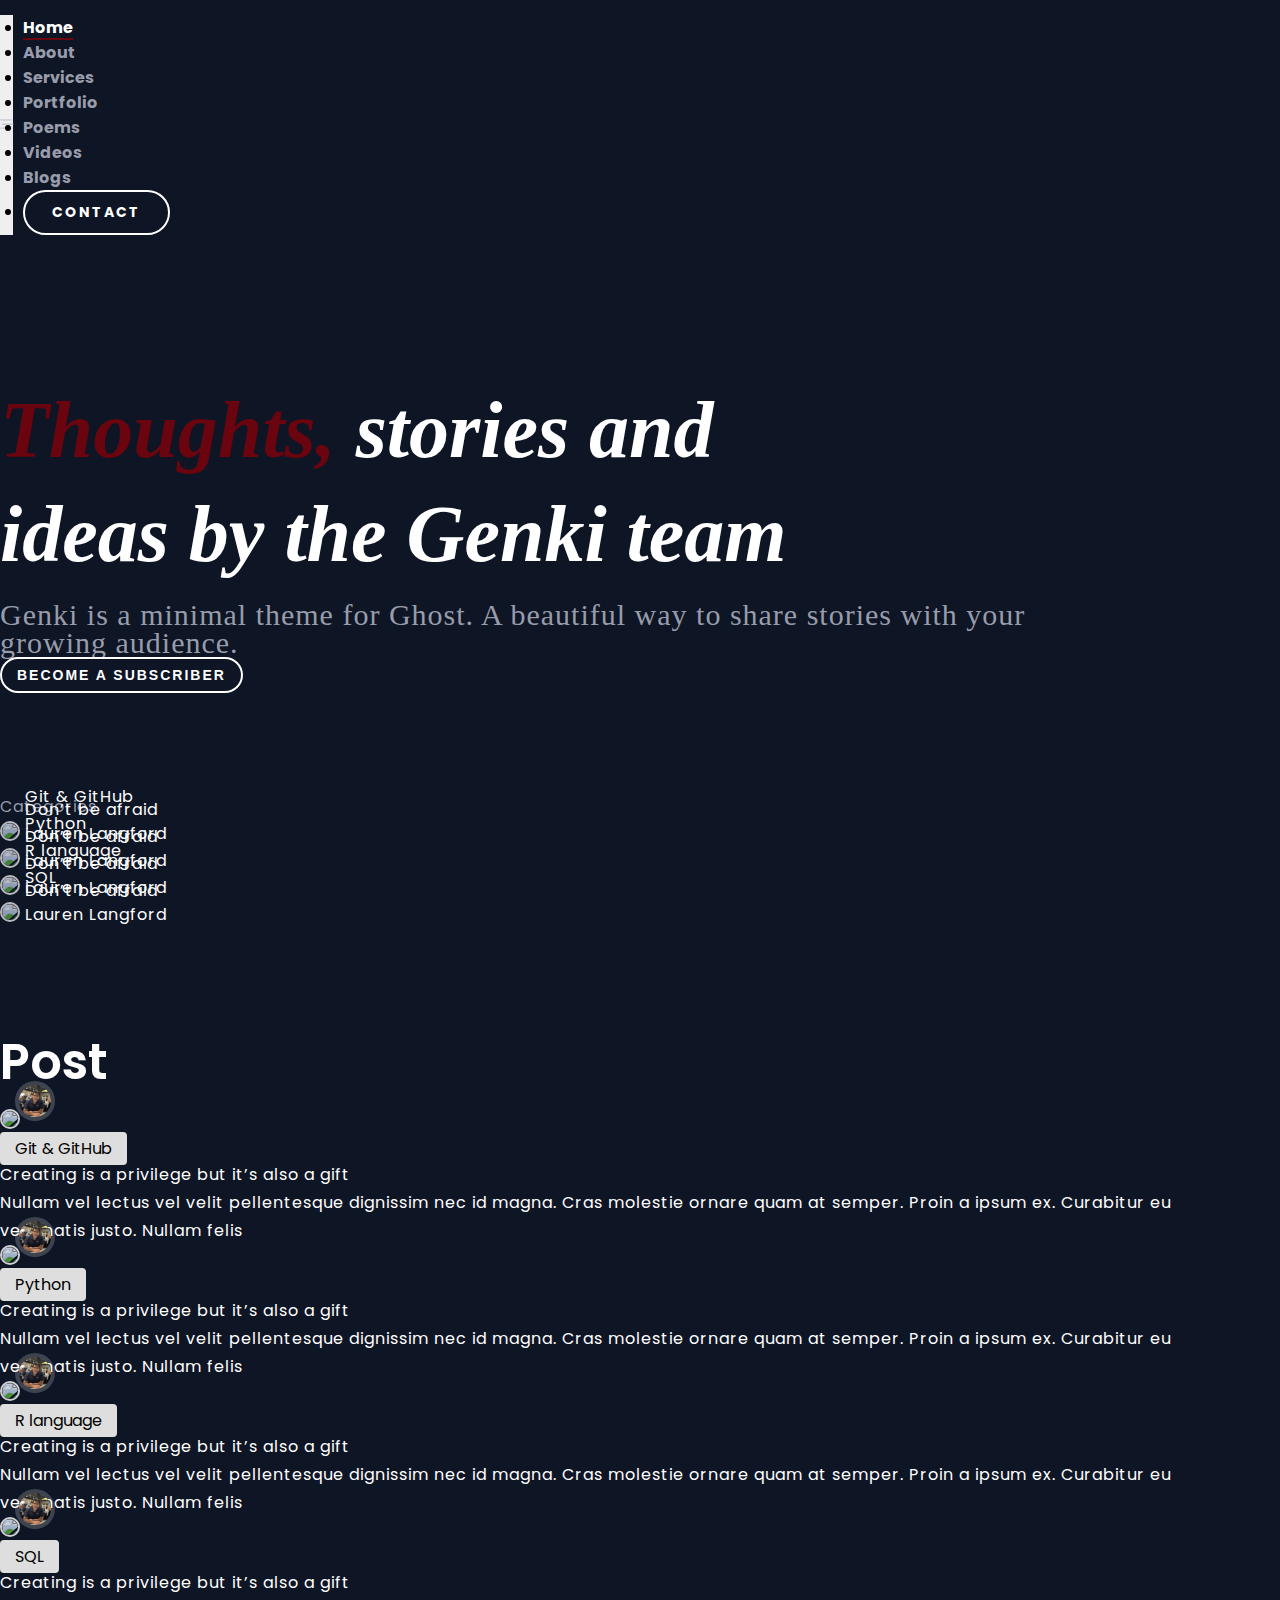
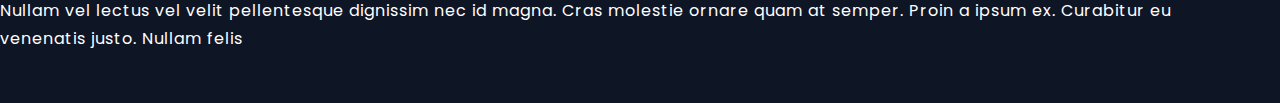
==== blogs.html @ 7e283d5b "Add files via upload" ====
<!DOCTYPE html>
<html lang="en">

<head>
    <meta charset="UTF-8">
    <meta http-equiv="X-UA-Compatible" content="IE=edge">
    <meta name="viewport" content="width=device-width, initial-scale=1.0">
    <title>Portfolio Website</title>

    <!--FAVICON-->
    <link rel="icon" type="image/png" href="image/portfolio/favicon.png">

    <!--Bootsrap 5 CDN Links-->
    <link href="https://cdn.jsdelivr.net/npm/bootstrap@5.0.2/dist/css/bootstrap.min.css" rel="stylesheet"
        integrity="sha384-EVSTQN3/azprG1Anm3QDgpJLIm9Nao0Yz1ztcQTwFspd3yD65VohhpuuCOmLASjC" crossorigin="anonymous">

    <!--Font awesome CDN Links-->
    <link rel="stylesheet" href="https://cdnjs.cloudflare.com/ajax/libs/font-awesome/6.0.0/css/all.min.css"
        integrity="sha512-9usAa10IRO0HhonpyAIVpjrylPvoDwiPUiKdWk5t3PyolY1cOd4DSE0Ga+ri4AuTroPR5aQvXU9xC6qOPnzFeg=="
        crossorigin="anonymous" referrerpolicy="no-referrer" />

    <!--Custome Files Link-->
    <link rel="stylesheet" href="css/style.css">
    <link rel="stylesheet" href="css/responsive.style.css">
    <link rel="stylesheet" href="css/style2.css">    
</head>

<body data-bs-spy="scroll" data-bs-target=".navbar" data-bs-offset="75">

    <!--Navbar Section-->
    <header class="header_wrapper">
        <nav class="navbar navbar-expand-lg fixed-top">
            <div class="container d-flex justify-content-end">

                <button class="navbar-toggler" type="button" data-bs-toggle="collapse" data-bs-target="#navbarNav"
                    aria-controls="navbarNav" aria-expanded="false" aria-label="Toggle navigation">
                    <!--<span class="navbar-toggler-icon"></span>-->
                    <i class="fas fa-stream navbar-toggler-icon"></i>
                </button>
                <div class="collapse navbar-collapse justify-content-end" id="navbarNav">
                    <ul class="navbar-nav menu-navbar-nav">
                        <li class="nav-item">
                            <a class="nav-link active" aria-current="page" href="index.html">Home</a>
                        </li>
                        <li class="nav-item">
                            <a class="nav-link" href="index.html#about">About</a>
                        </li>
                        <li class="nav-item">
                            <a class="nav-link" href="index.html#services">Services</a>
                        </li>
                        <li class="nav-item">
                            <a class="nav-link" href="index.html#portfolio">Portfolio</a>
                        </li>
                        <li class="nav-item">
                            <a class="nav-link" href="poem.html">Poems</a>
                        </li>
                        <li class="nav-item">
                            <a class="nav-link" href="index.html#videos">Videos</a>
                        </li>
                        <li class="nav-item">
                            <a class="nav-link" href="blogs.html">Blogs</a>
                        </li>
                        <li class="nav-item mt-3 mt-lg-0">
                            <a class="main-btn" href="#contact">Contact</a>
                        </li>

                    </ul>
                </div>
            </div>
        </nav>
    </header>
    <!-- Navbar section end -->
    
    <section class="blog_wrapper">
        <div class="container">
            <h2><span>Thoughts,</span> stories and ideas by the Genki team</h2>
            <p class="pt-3 pb-5">Genki is a minimal theme for Ghost. A beautiful way to share stories with your growing audience.</p>
            <button class="modal-btn">Become a subscriber</button>
        </div>
    </section>

    <section class="categories_wrapper">
        <div class="container">
            <p class="h2 text-light fw-bold fst-italic">Categories</p>
            <div class="row pt-5">
                <div class="col-12 col-sm-6 col-md-4 col-lg-3 col-xl-3 col-xxl-3">
                    <div class="categories_blog">
                        <img src="https://www.hostinger.com/tutorials/wp-content/uploads/sites/2/2017/03/git-1.png" 
                        class="w-100" height="300">
                        <div class="blog-text">
                            <p>Git & GitHub</p>
                            <p class="h5 fw-bolder" style="margin:-15px 0px -4px;">Don’t be afraid</p>
                            <p>Lauren Langford</p>
                        </div>
                    </div>
                </div>
                <div class="col-12 col-sm-6 col-md-4 col-lg-3 col-xl-3 col-xxl-3">
                    <div class="categories_blog">
                        <img src="https://assets.entrepreneur.com/content/3x2/2000/1649279368-Ent-2022Python.jpeg?crop=4:3" 
                        class="w-100" height="300">
                        <div class="blog-text">
                            <p>Python</p>
                            <p class="h5 fw-bolder" style="margin:-15px 0px -4px;">Don’t be afraid</p>
                            <p>Lauren Langford</p>
                        </div>
                    </div>
                </div>
                <div class="col-12 col-sm-6 col-md-4 col-lg-3 col-xl-3 col-xxl-3">
                    <div class="categories_blog">
                        <img src="https://miro.medium.com/max/990/0*l9-9V7yetcbz-YKC.jpg" 
                        class="w-100" height="300">
                        <div class="blog-text">
                            <p>R language</p>
                            <p class="h5 fw-bolder" style="margin:-15px 0px -4px;">Don’t be afraid</p>
                            <p>Lauren Langford</p>
                        </div>
                    </div>
                </div>
                <div class="col-12 col-sm-6 col-md-4 col-lg-3 col-xl-3 col-xxl-3">
                    <div class="categories_blog">
                        <img src="https://blog.servermania.com/wp-content/uploads/2020/07/iStock-1188511715.jpg" 
                        class="w-100" height="300">
                        <div class="blog-text">
                            <p>SQL</p>
                            <p class="h5 fw-bolder" style="margin:-15px 0px -4px;">Don’t be afraid</p>
                            <p>Lauren Langford</p>
                        </div>
                    </div>
                </div>
            </div>
        </div>
    </section>

    <section class="post_wrapper">
        <div class="container">
            <h2 class="fst-italic">Post</h2>  
            <div class="row">
                <div class="col-12 col-sm-6 col-md-6 col-lg-4 col-xl-4 col-xxl-4 pt-4">
                    <div class="post_blog">
                        <img src="https://www.hostinger.com/tutorials/wp-content/uploads/sites/2/2017/03/git-1.png" 
                        class="w-100 post_img" height="400">
                         <div class="post-author">
                            <img src="images/portfolio/bg-image.jpg" width="40" height="40">
                         </div>
                         <div class="post_categories px-3 py-4">
                            <a href="#" class="text-decoration-none">Git & GitHub</a>
                         </div>
                         <p class="h4 fw-bold post_text">Creating is a privilege but it’s also a gift</p>
                         <p class="">Nullam vel lectus vel velit pellentesque dignissim nec id magna. Cras molestie ornare quam at semper. Proin a ipsum ex. Curabitur eu venenatis justo. Nullam felis</p>
                    </div>
                </div>
                <div class="col-12 col-sm-6 col-md-6 col-lg-4 col-xl-4 col-xxl-4 pt-4">
                    <div class="post_blog">
                        <img src="https://assets.entrepreneur.com/content/3x2/2000/1649279368-Ent-2022Python.jpeg?crop=4:3" 
                        class="w-100 post_img" height="400">
                         <div class="post-author">
                            <img src="images/portfolio/bg-image.jpg" width="40" height="40">
                         </div>
                         <div class="post_categories px-3 py-4">
                            <a href="#" class="text-decoration-none">Python</a>
                         </div>
                         <p class="h4 fw-bold post_text">Creating is a privilege but it’s also a gift</p>
                         <p class="">Nullam vel lectus vel velit pellentesque dignissim nec id magna. Cras molestie ornare quam at semper. Proin a ipsum ex. Curabitur eu venenatis justo. Nullam felis</p>
                    </div>
                </div>
                <div class="col-12 col-sm-6 col-md-6 col-lg-4 col-xl-4 col-xxl-4 pt-4">
                    <div class="post_blog">
                        <img src="https://miro.medium.com/max/990/0*l9-9V7yetcbz-YKC.jpg" 
                        class="w-100 post_img" height="400">
                         <div class="post-author">
                            <img src="images/portfolio/bg-image.jpg" width="40" height="40">
                         </div>
                         <div class="post_categories px-3 py-4">
                            <a href="#" class="text-decoration-none">R language</a>
                         </div>
                         <p class="h4 fw-bold post_text">Creating is a privilege but it’s also a gift</p>
                         <p class="">Nullam vel lectus vel velit pellentesque dignissim nec id magna. Cras molestie ornare quam at semper. Proin a ipsum ex. Curabitur eu venenatis justo. Nullam felis</p>
                    </div>
                </div>
                <div class="col-12 col-sm-6 col-md-6 col-lg-4 col-xl-4 col-xxl-4 pt-4">
                    <div class="post_blog">
                        <img src="https://blog.servermania.com/wp-content/uploads/2020/07/iStock-1188511715.jpg" 
                        class="w-100 post_img" height="400">
                         <div class="post-author">
                            <img src="images/portfolio/bg-image.jpg" width="40" height="40">
                         </div>
                         <div class="post_categories px-3 py-4">
                            <a href="#" class="text-decoration-none">SQL</a>
                         </div>
                         <p class="h4 fw-bold post_text">Creating is a privilege but it’s also a gift</p>
                         <p class="">Nullam vel lectus vel velit pellentesque dignissim nec id magna. Cras molestie ornare quam at semper. Proin a ipsum ex. Curabitur eu venenatis justo. Nullam felis</p>
                    </div>
                </div>
            </div>
        </div>    
    </section>


    <!--Bootsrap 5 js CDN Links-->
    <script src="https://cdn.jsdelivr.net/npm/@popperjs/core@2.9.2/dist/umd/popper.min.js"
        integrity="sha384-IQsoLXl5PILFhosVNubq5LC7Qb9DXgDA9i+tQ8Zj3iwWAwPtgFTxbJ8NT4GN1R8p"
        crossorigin="anonymous"></script>
    <script src="https://cdn.jsdelivr.net/npm/bootstrap@5.0.2/dist/js/bootstrap.min.js"
        integrity="sha384-cVKIPhGWiC2Al4u+LWgxfKTRIcfu0JTxR+EQDz/bgldoEyl4H0zUF0QKbrJ0EcQF"
        crossorigin="anonymous"></script>

    <!--Custome js Link-->
    <script src="js/main.js"></script>
    <script src="https://cdnjs.cloudflare.com/ajax/libs/jquery/3.4.1/jquery.min.js"></script>
    <script src="js/owl.carousel.min.js"></script>
    <script src="https://cdn.jsdelivr.net/npm/popper.js@1.16.0/dist/umd/popper.min.js"></script>
    <script src="https://stackpath.bootstrapcdn.com/bootstrap/4.5.0/js/bootstrap.min.js"></script>
</body>

</html>
---- css/style.css ----
/* TABLE OF CONTENTS */
/* ------------------
1. General
2. Navbar
3. Banner
4. About
5. Services
6.Portfolio
7.Poem
8. Contact
9. Footer
-------------------- */

/* 1 General */
@import url('https://fonts.googleapis.com/css2?family=Poppins:wght@100;200;300;400;500;600;700;800;900&display=swap');

* {
   
    box-sizing: border-box;
    margin: 0;
    padding: 0;
}

:root{
    /* Background Color */
    --primary-color: #6a040f;
    --secondary-color: #0e1525;
    --bg-dark-blue: #091020;
    --bg-white: #fff;
    --gray-color: #c6c9d8bf;
    --gradient-color: linear-gradient(-224deg, var(--primary-color) 0, #337DFF 100%);
    --gradient-text: linear-gradient(120deg, #1C99FE 20.69%, #7644FF 50.19%, var(--primary-color) 79.69%);
    filter: progid:DXImageTransform.Microsoft.gradient(startColorstr='var(--primary-color)', endColorstr='var(--secondary-color)', GradientType=1);

    /* Text Color */
    --primary-font:'Poppins', sans-serif;
    --primary-text: #6a040f;
    --text-gray: #c6c9d8bf;
    --text-white: #fff;
}

body {
    font-family: var(--primary-font);
    background-color: var(--secondary-color);
}

a {
    text-decoration: none;
}


/* 1 Custom CSS */

::-webkit-scrollbar {
    width: 6px;
}

::-webkit-scrollbar-track {
    background: var(--bg-dark-blue);
}

::-webkit-scrollbar-thumb {
    background: var(--primary-color);
}

input[type=number]::-webkit-inner-spin-button, 
input[type=number]::-webkit-outer-spin-button { 
  -webkit-appearance: none; 
  margin: 0; 
}
section {
    padding: 50px 0;
}

.main-btn {
    display: inline-block;
    border-radius: 50px;
    transition: all .4s ease-in-out;
    padding: 10px 27px;
    background-color: transparent;
    border: 2px solid white;
    color: white;
    font-weight: bold;
    font-size: 14px;
    text-transform: uppercase;
    letter-spacing: 2px;
    text-decoration: none;
}

.main-btn:hover {
    background-color: var(--primary-color);
    border-color: var(--primary-color);
    color: var(--text-white);
   
}

h1 {
font-size: 54px;
line-height: 68px;
font-weight: 800;
color: var(--text-white);
margin-bottom: 20px;
}

h1 span {
color: var(--primary-color);
}

h2 {
font-size: 50px;
line-height: 1.3;
font-weight: 600;
color: var(--text-white);
margin-bottom: 15px;
}

h3 {
margin-bottom: 19px;
font-weight: 600;
font-size: 20px;
color: var(--text-white);
}

h6 {
color: var(--text-gray);
font-size: 15px;
font-weight: bolder;
text-transform: uppercase;
letter-spacing: 4px;
display: block;
margin-bottom: 20px;
}

p {
color: var(--text-gray);
font-size: 16px;
line-height: 28px;
letter-spacing: 1px;
font-weight: 400;
}

.subtitle {
display: inline-block;
font-weight: 600;
letter-spacing: 0.5px;
line-height: 18px;
font-size: 16px;
margin-bottom: 12px;
background: var(--primary-color);
background: var(--gradient-text);
background-clip: text;
-webkit-background-clip: text;
-webkit-text-fill-color: transparent;
}

input:hover,
input:focus,
textarea:focus,
textarea:hover,
button {
outline: none !important;
box-shadow: none !important; 
}

/* 2 Navbar */
.header_wrapper .navbar {
    padding:15px 0;
    -webkit-transition: all .2s linear;
    -o-transition: all .2s linear;
    transition: all .2s linear;    
}
.header_wrapper .navbar-toggler {
    border: 0;
    color: var(--gray-color);
    line-height:2;
}
.header_wrapper .navbar-toggler:focus {
    box-shadow: none;
}
.header_wrapper .nav-item {
    margin: 0 10px;
}
.header_wrapper .nav-item .nav-link {
    position: relative;
    font-size: 16px;
    font-weight: 500;
    color: var(--text-gray);
    display:inline-block;
    font-weight: bold;
}
.header_wrapper .nav-item .nav-link::after {
    position: absolute;
    content: "";
    left: 0;
    width: 0;
    height: 2px;
    background: var(--primary-color);
    transition: 0.3s;
    bottom: 0;
}
.header_wrapper .nav-item .nav-link.active::after,
.header_wrapper .nav-item .nav-link:hover::after {
    width: 100%;
}
.header_wrapper .nav-item .nav-link.active,
.header_wrapper .nav-item .nav-link:hover {
    color: var(--text-white);
}
.header-scrolled {
    position: fixed; 
    top: 0;
    left: 0;
    width: 100%; 
    background-color: var(--bg-dark-blue);
    -webkit-box-shadow: 0 4px 6px 0 rgba(12, 0, 46, .05);
    box-shadow: 0 4px 6px 0 rgba(12, 0, 46, .05);
}
.header-scrolled .nav-item .nav-link.active,
.header-scrolled .nav-item .nav-link:hover {
    color: var(--primary-text);
}
/* 3 Banner */
.banner_wrapper {
    width: 100%;
    height: auto;
    min-height: 650px;
    background-image: url('../images/portfolio/bg-image.jpg');
    background-repeat: no-repeat;
    background-position: center center;
    background-size: cover;
    background-attachment: fixed;
    padding: 330px 0 100px 0;

}
/* 4 About */
.about_wrapper ul.nav-pills {
    border: 1px solid var(--gray-color);
    border-radius: 50px;
}

.about_wrapper ul li .nav-link {
    border-radius: 50px;
    font-size: 15px;
    font-weight: 500;
    transition: all 0.45s cubic-bezier(0, 0, 0.2, 1);
    display: inline-block;
    color: var(--text-gray);
    border: 0;
    transition: 0.3s;
}

.about_wrapper ul li .nav-link.active {
    background-color: var(--primary-color);
}

.about_wrapper .single-progress {
    margin-top: 26px;
    position: relative;
    overflow: hidden;
}

.about_wrapper .single-progress .progress {
    height: 4px;
    border-radius: 4px;
    box-shadow: none;
    background-color: var(--bg-white);
    overflow: visible;
}

.about_wrapper .progress-bar {
    background-color: var(--primary-color);
    background-image: var(--gradient-color);
}

.about_wrapper .single-progress h6 {
    text-align: left;
}

.about_wrapper .single-progress .label {
    position: absolute;
    right: 0;
    top: 0;
    color: var(--text-gray);
    font-size: 15px;
}

.about_wrapper .tab-pane li {
    color: var(--gray-color);
    font-size: 16px;
    margin-bottom: 15px;
    font-weight: 300;
    list-style: none;
}

.about_wrapper .tab-pane li a {
    font-weight: 500;
    display: block;
    color: var(--text-gray);
}
.modal-btn{
    display: inline-block;
    border-radius: 50px;
    transition: all .4s ease-in-out;
    padding: 8px 15px;
    background-color: transparent;
    border: 2px solid white;
    color: white;
    font-weight: bold;
    font-size: 14px;
    text-transform: uppercase;
    letter-spacing: 2px;
    text-decoration: none;
}
.modal-btn:hover {
    background-color: var(--primary-color);
    border-color: var(--primary-color);
    color: var(--text-white);
   
}
/* 4 Services */
.services_wrapper .card {
    background-color: var(--bg-dark-blue);
    cursor: pointer;
    transition: transform 0.65s cubic-bezier(0.05, 0.2, 0.1, 1);
    box-shadow: 0.65s cubic-bezier(0.05, 0.2, 0.1, 1);
}

.services_wrapper .card:hover {
    box-shadow: 0px 2px 70px 0px rgb(253 71 102 / 5%);
    transform: translateY(-5px);
}

/*poem*/
.search .container{
    border-bottom:2px solid #6e6e70 ;
}
.search-left input:focus{
    background-color: white;
    color: black;
    transition: .8s ease;
}
.search-left input{
    border: none;
    border-bottom: 3px solid white;
    background-color: transparent;
    color: white;
    transition: 0.5s ease;

}
.poem-card .container{
    background-color: white;
}
.poem-card-img img{
    box-shadow: 0 7px 21px 0 rgba(0, 0, 0, 0.404);
}
.poem-card-text h1{
    color: black;
}
.poem-card-text h1::after{
    content: "";
    background: #6a040f;
    display: block;
    height: 7px;
    width: 10%;
    margin: 10px 0;
}
.poem-card-text{
    padding: 6em 3em;
}
.poem-card-text p{
    color: black;
}
.card-poem h2 span{
    color: #6a040f;
}
.card-poem-1{
    box-shadow: 0 7px 21px 0 rgba(0, 0, 0, 0.151);
    cursor: pointer;
}
.card-poem-1 p{
    color: #091020;
}
.card-poem-1 a{
    color: #6a040f !important;
    font-weight: 500;
}

.catalogue-poem h3::after{
    content: "";
    background: #6a040f;
    display: block;
    height: 1px;
    width: 55%;
    margin: -11px 140px;
}
.tag-poem a{
    text-decoration: none;
    color: #6e6e70;
    border: 1px solid  #dedede;
    display: inline-block;
    line-height: 16px;
    margin: 0 6px 6px 0;
    padding: 5px 7px;
    font-size: 12px!important;
    font-weight: 400;
    border-radius: 3px;
}
.tag-poem a:hover{
  background-color: #6a040f;
  color: white;
}
.tag-poem1 a{
    text-decoration: none;
    text-transform: uppercase;
    color: #6e6e70;
    border: 1px solid  #dedede;
    display: inline-block;
    line-height: 16px;
    margin: 0 6px 6px 0;
    padding: 5px 7px;
    font-size: 12px!important;
    font-weight: 400;
    border-radius: 3px;
}
.tag-poem1 a:hover{
    background-color: #6a040f;
    color: white;
  }

.poem-cont-text{
    font-size: 10px;
    line-height: 1.3;
}
.modal-btn-poem{
display: inline-block;
border-radius: 50px;
transition: all .4s ease-in-out;
padding: 8px !important;
margin-left:1em;
background-color: transparent;
border: 2px solid var(--primary-color);
color: white;
font-weight: bold;
font-size: 14px;
letter-spacing: 2px;
text-decoration: none;
}
.modal-btn-poem:hover {
background-color: var(--primary-color);
border-color: var(--primary-color);
color: white !important;

}

/*6 Portfolio*/
.col-center {
	margin: 0 auto;
	float: none !important;
}
.carousel {
	padding: 0 70px;
}
.carousel .carousel-item {
	color: #999;
	font-size: 14px;
	text-align: center;
	overflow: hidden;
	min-height: 290px;
}
.carousel-item img{
    padding: 1em 2em;
}
.carousel .testimonial {
	padding: 30px 0 10px;
}
.carousel .overview {	
	font-style: italic;
}
.carousel .overview b {
	text-transform: uppercase;
	color: #7AA641;
}
.carousel-control-prev, .carousel-control-next {
	width: 40px;
	height: 40px;
	margin-top: -20px;
	top: 50%;
	background: none;
}
.carousel-control-prev i, .carousel-control-next i {
	font-size: 68px;
	line-height: 42px;
	position: absolute;
	display: inline-block;
	color: white;
	/*text-shadow: 0 3px 3px #e6e6e6, 0 0 0 #000;*/
}
.carousel-indicators {
	bottom: -40px;
}
.carousel-indicators li, .carousel-indicators li.active {
	width: 12px;
	height: 12px;
	margin: 1px 3px;
	border-radius: 50%;
	border: none;
}
.carousel-indicators li {	
	background: #999;
	border-color: transparent;
	box-shadow: inset 0 2px 1px rgba(0,0,0,0.2);
}
.carousel-indicators li.active {	
	background: #6a040f;		
	box-shadow: inset 0 2px 1px rgba(0,0,0,0.2);
}
.carousel-indicators{
    margin-bottom: -4em;
}





/*Blogs Page*/

.blog_wrapper{
    padding-top: 8em;
}
.blog_wrapper h2{
    font-family: 'EB Garamond', serif;
    font-size: 5em;
    padding-right: 5em;
    font-style: italic;
}
.blog_wrapper h2 span{
    color: #6a040f !important;
}
.blog_wrapper p{
    font-family: 'EB Garamond', serif;
    font-size: 30px;
    padding-right: 5em;
}

.categories_blog{
    position: relative;
}
.categories_blog img{
    border: 2px solid white;
    opacity: 0.7;
}
.categories_blog:hover{
    transform: translateY(-10px);
    transition: 0.5s ease;
}
.categories_blog{
    transition: 0.5s ease;
}
.categories_blog img{
    border-radius: 30px;
}
.blog-text{
    position: absolute;
    bottom: 0;
    padding: 0px 25px;
}
.blog-text p{
    color: var(--text-white);
}



.post_blog{
    position: relative;
}
.post_blog p{
    padding-right: 2em;
    color: var(--text-white);
}
.post_blog img{
    border-radius: 25px;
    object-fit: cover;
    cursor: pointer;
    
}
.post_img{
    border: 2px solid white;
    opacity: 0.8;
}
.post_categories  a{
    background-color: #efeef0;
    padding: 5px 15px;
    color: #000000;
    border-radius: 4px;
    background-color: #dedede;
}
.post_categories  a:hover{
    color: #000000;
    background-color: #e6e6ea;
}
.post_text:hover{
    text-decoration: underline;
    cursor: pointer;
}
.post-author{
    position: relative;   
    border-radius: 100%;

}
.post-author img{
    position: absolute;
    bottom: 15px;
    left: 15px;
    border-radius: 100%;
    background-color: #ffffff33;
    padding: 4px;
    transition: 0.5s;
}
.post-author img:hover{
    background-color: #ffffff;
    padding: 6px;
    transition: 0.5s;
}
---- css/responsive.style.css ----
@media (max-width:991px) {

    /* custom css */
    section {
        padding: 30px 0;
    }

    h2 {
        font-size: 30px;
        line-height: 40px;
    }

    h3 {
        font-size: 20px;
    }

    /* 2 Navbar */
    .header-scrolled {
        height: auto;
    }

    .header_wrapper .menu-navbar-nav {
        text-align: center;
        background-color: var(--bg-dark-blue);
        padding-bottom: 15px;
    }

    .header_wrapper .nav-item .nav-link {
        margin-top: 15px;
        
    }

    /* banner wrapper */
    .banner_wrapper {
        padding: 200px 0;
    }

    /* About */
    .about_wrapper ul.nav-pills{
        width:61%;
        margin:auto;

    }

    /* portfolio */
    .portfolio_wrapper .card {
        min-height: 400px;
    }
    .poem-img{
        position: absolute;
        right: 0;
    }
    .carousel-control-prev i {
        color: black;
    } 
    .carousel-control-next i {
        color: black;
    }   
    
}
@media only screen and ( min-width:150px) and ( max-width:991px){

	
    .main-btn{
        border: 2px solid white;
        color: white;
    }
    
    }

@media (max-width: 767px) {

    /* custom css */
    h1 {
        font-size: 40px;
        line-height: 48px;
    }

    h2 {
        font-size: 25px;
    }

    p {
        font-size: 13px;
        line-height: 24px;
    }

    /* About */
    .about_wrapper ul.nav-pills{
        width:100%;
        margin:auto;
        border:0;
    }
    .about_wrapper ul li .nav-link {
        font-size: 13px;
    } 

  
    /* portfolio */
    .portfolio_wrapper .card {
        min-height: 500px;
    }
    .poem-cont{
        position: unset;
    }
    .poem-img{
        position:unset;
    }
    .poems-text {
      padding: 5em 1em; 
    }
    .poem-contant {
        padding: 0 !important;
    }
    .container{
        padding-left: 0;
    }
    .carousel {
        padding: 0 ;
    }
    .carousel-item img {
        padding: 0px;
        height: 21em;
    }
}
---- css/style2.css ----
/*6 Portfolio*/
.carousel {
  position: relative; }

.carousel.pointer-event {
  -ms-touch-action: pan-y;
  touch-action: pan-y; }

.carousel-inner {
  position: relative;
  width: 100%;
  overflow: hidden; }
  .carousel-inner::after {
    display: block;
    clear: both;
    content: ""; }

.carousel-item {
  position: relative;
  display: none;
  float: left;
  width: 100%;
  margin-right: -100%;
  -webkit-backface-visibility: hidden;
  backface-visibility: hidden;
  -webkit-transition: -webkit-transform 0.6s ease-in-out;
  transition: -webkit-transform 0.6s ease-in-out;
  -o-transition: transform 0.6s ease-in-out;
  transition: transform 0.6s ease-in-out;
  transition: transform 0.6s ease-in-out, -webkit-transform 0.6s ease-in-out; }
  @media (prefers-reduced-motion: reduce) {
    .carousel-item {
      -webkit-transition: none;
      -o-transition: none;
      transition: none; } }

.carousel-item.active,
.carousel-item-next,
.carousel-item-prev {
  display: block; }

.carousel-item-next:not(.carousel-item-left),
.active.carousel-item-right {
  -webkit-transform: translateX(100%);
  -ms-transform: translateX(100%);
  transform: translateX(100%); }

.carousel-item-prev:not(.carousel-item-right),
.active.carousel-item-left {
  -webkit-transform: translateX(-100%);
  -ms-transform: translateX(-100%);
  transform: translateX(-100%); }

.carousel-fade .carousel-item {
  opacity: 0;
  -webkit-transition-property: opacity;
  -o-transition-property: opacity;
  transition-property: opacity;
  -webkit-transform: none;
  -ms-transform: none;
  transform: none; }

.carousel-fade .carousel-item.active,
.carousel-fade .carousel-item-next.carousel-item-left,
.carousel-fade .carousel-item-prev.carousel-item-right {
  z-index: 1;
  opacity: 1; }

.carousel-fade .active.carousel-item-left,
.carousel-fade .active.carousel-item-right {
  z-index: 0;
  opacity: 0;
  -webkit-transition: 0s 0.6s opacity;
  -o-transition: 0s 0.6s opacity;
  transition: 0s 0.6s opacity; }
  @media (prefers-reduced-motion: reduce) {
    .carousel-fade .active.carousel-item-left,
    .carousel-fade .active.carousel-item-right {
      -webkit-transition: none;
      -o-transition: none;
      transition: none; } }

.carousel-control-prev,
.carousel-control-next {
  position: absolute;
  bottom: 0;
  z-index: 1;
  display: -webkit-box;
  display: -ms-flexbox;
  display: flex;
  -webkit-box-align: center;
  -ms-flex-align: center;
  align-items: center;
  -webkit-box-pack: center;
  -ms-flex-pack: center;
  justify-content: center;
  width: 15%;
  color: #fff;
  text-align: center;
  opacity: 0.5;
  -webkit-transition: opacity 0.15s ease;
  -o-transition: opacity 0.15s ease;
  transition: opacity 0.15s ease; }
  @media (prefers-reduced-motion: reduce) {
    .carousel-control-prev,
    .carousel-control-next {
      -webkit-transition: none;
      -o-transition: none;
      transition: none; } }
  .carousel-control-prev:hover, .carousel-control-prev:focus,
  .carousel-control-next:hover,
  .carousel-control-next:focus {
    color: #fff;
    text-decoration: none;
    outline: 0;
    opacity: 0.9; }

.carousel-control-prev {
  left: 0; }

.carousel-control-next {
  right: 0; }

.carousel-control-prev-icon,
.carousel-control-next-icon {
  display: inline-block;
  width: 20px;
  height: 20px;
  background: no-repeat 50% / 100% 100%; }

.carousel-control-prev-icon {
  background-image: url("data:image/svg+xml,%3csvg xmlns='http://www.w3.org/2000/svg' fill='%23fff' viewBox='0 0 8 8'%3e%3cpath d='M5.25 0l-4 4 4 4 1.5-1.5-2.5-2.5 2.5-2.5-1.5-1.5z'/%3e%3c/svg%3e"); }

.carousel-control-next-icon {
  background-image: url("data:image/svg+xml,%3csvg xmlns='http://www.w3.org/2000/svg' fill='%23fff' viewBox='0 0 8 8'%3e%3cpath d='M2.75 0l-1.5 1.5 2.5 2.5-2.5 2.5 1.5 1.5 4-4-4-4z'/%3e%3c/svg%3e"); }

.carousel-indicators {
  position: absolute;
  right: 0;
  bottom: 0;
  left: 0;
  z-index: 15;
  display: -webkit-box;
  display: -ms-flexbox;
  display: flex;
  -webkit-box-pack: center;
  -ms-flex-pack: center;
  justify-content: center;
  padding-left: 0;
  margin-right: 15%;
  margin-left: 15%;
  list-style: none; }
  .carousel-indicators li {
    -webkit-box-sizing: content-box;
    box-sizing: content-box;
    -webkit-box-flex: 0;
    -ms-flex: 0 1 auto;
    flex: 0 1 auto;
    width: 28px;
    height: 2px;
    margin-right: 3px;
    margin-left: 3px;
    text-indent: -999px;
    cursor: pointer;
    background-color: #fff;
    background-clip: padding-box;
    border-top: 10px solid transparent;
    border-bottom: 10px solid transparent;
    opacity: .5;
    -webkit-transition: opacity 0.6s ease;
    -o-transition: opacity 0.6s ease;
    transition: opacity 0.6s ease; }
    @media (prefers-reduced-motion: reduce) {
      .carousel-indicators li {
        -webkit-transition: none;
        -o-transition: none;
        transition: none; } }
  .carousel-indicators .active {
    opacity: 1; }

.carousel-caption {
  position: absolute;
  right: 15%;
  bottom: 20px;
  left: 15%;
  z-index: 10;
  padding-top: 20px;
  padding-bottom: 20px;
  color: #fff;
  text-align: center; }

@-webkit-keyframes spinner-border {
  to {
    -webkit-transform: rotate(360deg);
    transform: rotate(360deg); } }

@keyframes spinner-border {
  to {
    -webkit-transform: rotate(360deg);
    transform: rotate(360deg); } }

.spinner-border {
  display: inline-block;
  width: 2rem;
  height: 2rem;
  vertical-align: text-bottom;
  border: 0.25em solid currentColor;
  border-right-color: transparent;
  border-radius: 50%;
  -webkit-animation: spinner-border .75s linear infinite;
  animation: spinner-border .75s linear infinite; }

.spinner-border-sm {
  width: 1rem;
  height: 1rem;
  border-width: 0.2em; }

@-webkit-keyframes spinner-grow {
  0% {
    -webkit-transform: scale(0);
    transform: scale(0); }
  50% {
    opacity: 1; } }

@keyframes spinner-grow {
  0% {
    -webkit-transform: scale(0);
    transform: scale(0); }
  50% {
    opacity: 1; } }

.spinner-grow {
  display: inline-block;
  width: 2rem;
  height: 2rem;
  vertical-align: text-bottom;
  background-color: currentColor;
  border-radius: 50%;
  opacity: 0;
  -webkit-animation: spinner-grow .75s linear infinite;
  animation: spinner-grow .75s linear infinite; }

.spinner-grow-sm {
  width: 1rem;
  height: 1rem; }

.align-baseline {
  vertical-align: baseline !important; }

.align-top {
  vertical-align: top !important; }

.align-middle {
  vertical-align: middle !important; }

.align-bottom {
  vertical-align: bottom !important; }

.align-text-bottom {
  vertical-align: text-bottom !important; }

.align-text-top {
  vertical-align: text-top !important; }

.bg-primary {
  background-color: #007bff !important; }

a.bg-primary:hover, a.bg-primary:focus,
button.bg-primary:hover,
button.bg-primary:focus {
  background-color: #0062cc !important; }

.bg-secondary {
  background-color: #6c757d !important; }

a.bg-secondary:hover, a.bg-secondary:focus,
button.bg-secondary:hover,
button.bg-secondary:focus {
  background-color: #545b62 !important; }

.bg-success {
  background-color: #28a745 !important; }

a.bg-success:hover, a.bg-success:focus,
button.bg-success:hover,
button.bg-success:focus {
  background-color: #1e7e34 !important; }

.bg-info {
  background-color: #17a2b8 !important; }

a.bg-info:hover, a.bg-info:focus,
button.bg-info:hover,
button.bg-info:focus {
  background-color: #117a8b !important; }

.bg-warning {
  background-color: #ffc107 !important; }

a.bg-warning:hover, a.bg-warning:focus,
button.bg-warning:hover,
button.bg-warning:focus {
  background-color: #d39e00 !important; }

.bg-danger {
  background-color: #dc3545 !important; }

a.bg-danger:hover, a.bg-danger:focus,
button.bg-danger:hover,
button.bg-danger:focus {
  background-color: #bd2130 !important; }

.bg-light {
  background-color: #f8f9fa !important; }

a.bg-light:hover, a.bg-light:focus,
button.bg-light:hover,
button.bg-light:focus {
  background-color: #dae0e5 !important; }

.bg-dark {
  background-color: #343a40 !important; }

a.bg-dark:hover, a.bg-dark:focus,
button.bg-dark:hover,
button.bg-dark:focus {
  background-color: #1d2124 !important; }

.bg-white {
  background-color: #fff !important; }

.bg-transparent {
  background-color: transparent !important; }

.border {
  border: 1px solid #dee2e6 !important; }

.border-top {
  border-top: 1px solid #dee2e6 !important; }

.border-right {
  border-right: 1px solid #dee2e6 !important; }

.border-bottom {
  border-bottom: 1px solid #dee2e6 !important; }

.border-left {
  border-left: 1px solid #dee2e6 !important; }

.border-0 {
  border: 0 !important; }

.border-top-0 {
  border-top: 0 !important; }

.border-right-0 {
  border-right: 0 !important; }

.border-bottom-0 {
  border-bottom: 0 !important; }

.border-left-0 {
  border-left: 0 !important; }

.border-primary {
  border-color: #007bff !important; }

.border-secondary {
  border-color: #6c757d !important; }

.border-success {
  border-color: #28a745 !important; }

.border-info {
  border-color: #17a2b8 !important; }

.border-warning {
  border-color: #ffc107 !important; }

.border-danger {
  border-color: #dc3545 !important; }

.border-light {
  border-color: #f8f9fa !important; }

.border-dark {
  border-color: #343a40 !important; }

.border-white {
  border-color: #fff !important; }

.rounded-sm {
  border-radius: 0.2rem !important; }

.rounded {
  border-radius: 0.25rem !important; }

.rounded-top {
  border-top-left-radius: 0.25rem !important;
  border-top-right-radius: 0.25rem !important; }

.rounded-right {
  border-top-right-radius: 0.25rem !important;
  border-bottom-right-radius: 0.25rem !important; }

.rounded-bottom {
  border-bottom-right-radius: 0.25rem !important;
  border-bottom-left-radius: 0.25rem !important; }

.rounded-left {
  border-top-left-radius: 0.25rem !important;
  border-bottom-left-radius: 0.25rem !important; }

.rounded-lg {
  border-radius: 0.3rem !important; }

.rounded-circle {
  border-radius: 50% !important; }

.rounded-pill {
  border-radius: 50rem !important; }

.rounded-0 {
  border-radius: 0 !important; }

.clearfix::after {
  display: block;
  clear: both;
  content: ""; }

.d-none {
  display: none !important; }

.d-inline {
  display: inline !important; }

.d-inline-block {
  display: inline-block !important; }

.d-block {
  display: block !important; }

.d-table {
  display: table !important; }

.d-table-row {
  display: table-row !important; }

.d-table-cell {
  display: table-cell !important; }

.d-flex {
  display: -webkit-box !important;
  display: -ms-flexbox !important;
  display: flex !important; }

.d-inline-flex {
  display: -webkit-inline-box !important;
  display: -ms-inline-flexbox !important;
  display: inline-flex !important; }

@media (min-width: 576px) {
  .d-sm-none {
    display: none !important; }
  .d-sm-inline {
    display: inline !important; }
  .d-sm-inline-block {
    display: inline-block !important; }
  .d-sm-block {
    display: block !important; }
  .d-sm-table {
    display: table !important; }
  .d-sm-table-row {
    display: table-row !important; }
  .d-sm-table-cell {
    display: table-cell !important; }
  .d-sm-flex {
    display: -webkit-box !important;
    display: -ms-flexbox !important;
    display: flex !important; }
  .d-sm-inline-flex {
    display: -webkit-inline-box !important;
    display: -ms-inline-flexbox !important;
    display: inline-flex !important; } }

@media (min-width: 768px) {
  .d-md-none {
    display: none !important; }
  .d-md-inline {
    display: inline !important; }
  .d-md-inline-block {
    display: inline-block !important; }
  .d-md-block {
    display: block !important; }
  .d-md-table {
    display: table !important; }
  .d-md-table-row {
    display: table-row !important; }
  .d-md-table-cell {
    display: table-cell !important; }
  .d-md-flex {
    display: -webkit-box !important;
    display: -ms-flexbox !important;
    display: flex !important; }
  .d-md-inline-flex {
    display: -webkit-inline-box !important;
    display: -ms-inline-flexbox !important;
    display: inline-flex !important; } }

@media (min-width: 992px) {
  .d-lg-none {
    display: none !important; }
  .d-lg-inline {
    display: inline !important; }
  .d-lg-inline-block {
    display: inline-block !important; }
  .d-lg-block {
    display: block !important; }
  .d-lg-table {
    display: table !important; }
  .d-lg-table-row {
    display: table-row !important; }
  .d-lg-table-cell {
    display: table-cell !important; }
  .d-lg-flex {
    display: -webkit-box !important;
    display: -ms-flexbox !important;
    display: flex !important; }
  .d-lg-inline-flex {
    display: -webkit-inline-box !important;
    display: -ms-inline-flexbox !important;
    display: inline-flex !important; } }
.ftco-section {
  padding: 7em 0; }

.ftco-no-pt {
  padding-top: 0; }

.ftco-no-pb {
  padding-bottom: 0; }

.heading-section {
  font-size: 28px; }

.img {
  background-size: cover;
  background-repeat: no-repeat;
  background-position: center center; }

.slider-hero {
  position: relative; }

.owl-carousel {
  position: relative; }
  .owl-carousel .owl-item {
    opacity: 1; }
    .owl-carousel .owl-item.active {
      opacity: 1; }
  .owl-carousel .owl-nav {
    position: absolute;
    top: 50%;
    width: 100%; }
    .owl-carousel .owl-nav .owl-prev,
    .owl-carousel .owl-nav .owl-next {
      position: absolute;
      -webkit-transform: translateY(-50%);
      -ms-transform: translateY(-50%);
      transform: translateY(-50%);
      margin-top: 0;
      color: white !important;
      -webkit-transition: 0.7s;
      -o-transition: 0.7s;
      transition: 0.7s;
      opacity: 1; }
      @media (prefers-reduced-motion: reduce) {
        .owl-carousel .owl-nav .owl-prev,
        .owl-carousel .owl-nav .owl-next {
          -webkit-transition: none;
          -o-transition: none;
          transition: none; } }
      .owl-carousel .owl-nav .owl-prev span:before,
      .owl-carousel .owl-nav .owl-next span:before {
        font-size: 30px; }
    .owl-carousel .owl-nav .owl-prev {
      left: 20px; }
    .owl-carousel .owl-nav .owl-next {
      right: 20px; }
  .owl-carousel .owl-dots {
    text-align: center;
    margin-top: 0;
    position: absolute;
    bottom: 20px;
    right: 0;
    left: 0; }
    .owl-carousel .owl-dots .owl-dot {
      width: 10px;
      height: 10px;
      margin: 5px;
      border-radius: 50%;
      background: rgba(255, 255, 255, 0.5);
      position: relative; }
      .owl-carousel .owl-dots .owl-dot:hover, .owl-carousel .owl-dots .owl-dot:focus {
        outline: none !important; }
      .owl-carousel .owl-dots .owl-dot.active {
        background: #ff5959; }

.owl-carousel.owl-drag .owl-item {
  -ms-touch-action: pan-y;
  touch-action: pan-y; }

.work {
  width: 100%; }
  .work .img {
    width: 100%;
    height: 600px;
    position: relative;
    z-index: 0;
    border-radius: 10px;
    overflow: hidden;
    -webkit-box-shadow: 0px 20px 35px -30px rgba(0, 0, 0, 0.26);
    -moz-box-shadow: 0px 20px 35px -30px rgba(0, 0, 0, 0.26);
    box-shadow: 0px 20px 35px -30px rgba(0, 0, 0, 0.26); }
    .work .img:after {
      position: absolute;
      top: 0;
      left: 0;
      right: 0;
      bottom: 0;
      content: '';
      z-index: -1;
      background: #000;
      opacity: .1; }
  .work .text h2 {
    font-size: 60px;
    font-weight: 200;
    color: #fff;
    text-transform: uppercase; }
    @media (max-width: 991.98px) {
      .work .text h2 {
        font-size: 40px; } }
  .work .text span {
    font-size: 12px;
    letter-spacing: 1px;
    color: rgba(0, 0, 0, 0.3);
    text-transform: uppercase;
    font-weight: 500; }

.thumbnail {
  list-style: none;
  padding: 0;
  margin: 0;
  position: absolute;
  bottom: 0px;
  left: 50%;
  -webkit-transform: translateY(50%) translateX(-50%);
  -ms-transform: translateY(50%) translateX(-50%);
  transform: translateY(50%) translateX(-50%);
  z-index: 99;
  width: 100%; }
  .thumbnail li {
    display: inline-block; }
    .thumbnail li a {
      display: block;
      margin: 4px; }
      .thumbnail li a img {
        width: 80px;
        height: 80px;
        border-radius: 50%;
        -webkit-transform: scale(0.8);
        -ms-transform: scale(0.8);
        transform: scale(0.8);
        -webkit-transition: .3s all ease;
        -o-transition: .3s all ease;
        transition: .3s all ease;
        -webkit-box-shadow: 0 5px 10px 0 rgba(0, 0, 0, 0.2);
        box-shadow: 0 5px 10px 0 rgba(0, 0, 0, 0.2); }
    .thumbnail li.active a img {
      border: 4px solid #fff;
      -webkit-transform: scale(1.1);
      -ms-transform: scale(1.1);
      transform: scale(1.1);
      -webkit-box-shadow: 0 10px 20px 0 rgba(0, 0, 0, 0.2);
      box-shadow: 0 10px 20px 0 rgba(0, 0, 0, 0.2); }
    @media (max-width: 767.98px) {
      .thumbnail li a img {
        width: 50px; } }
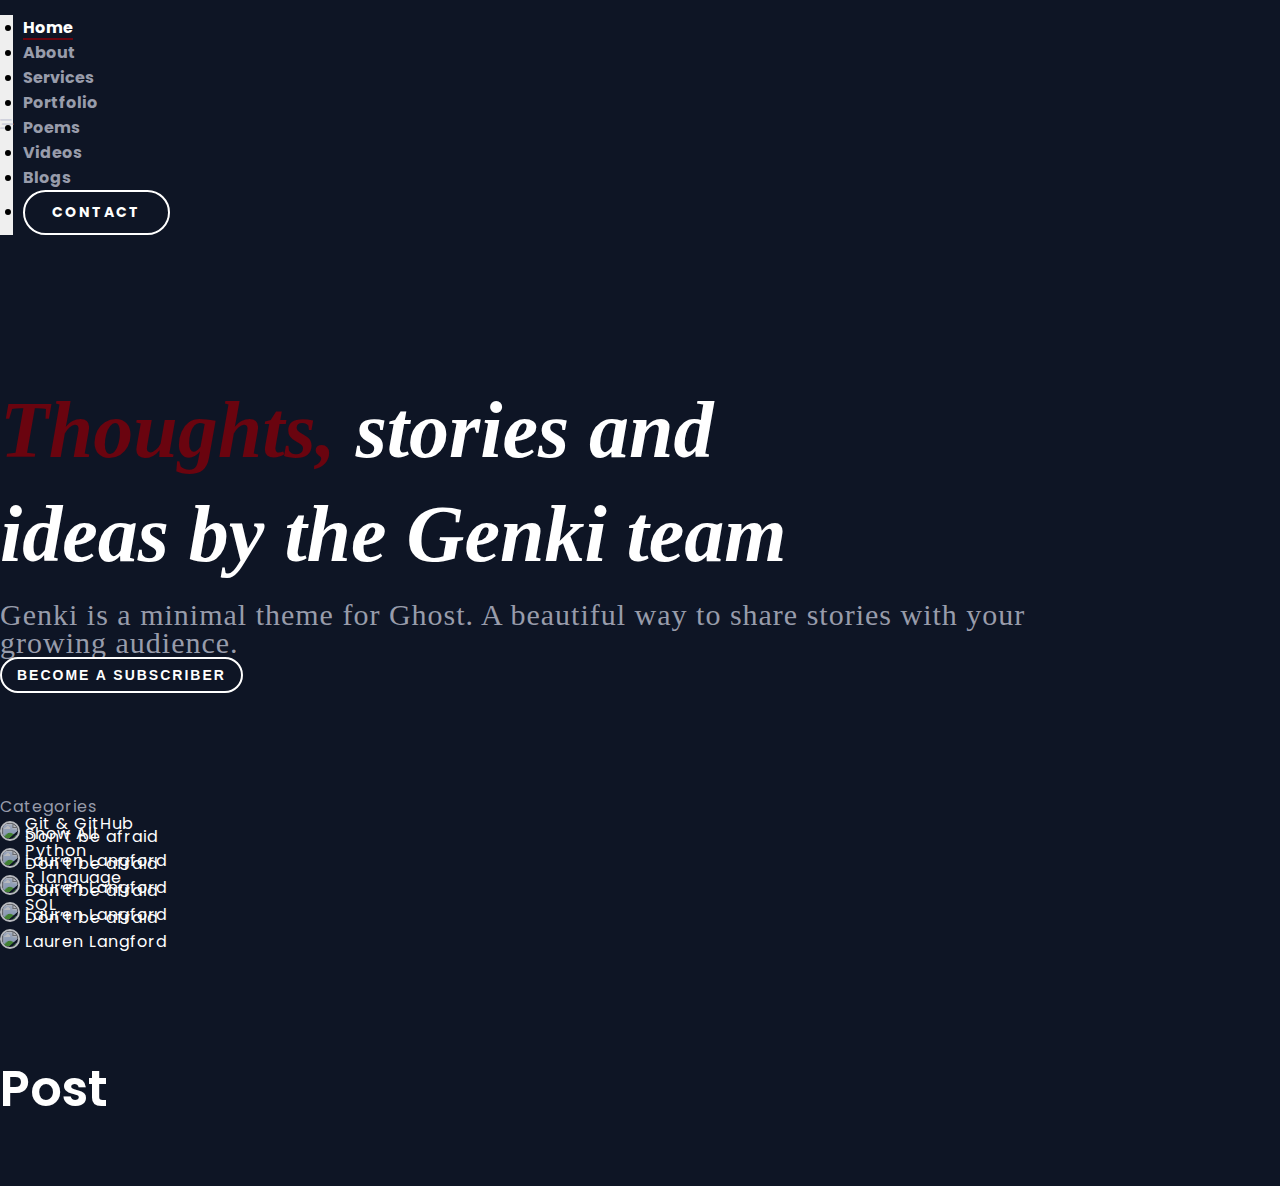
==== commit 0c21a1fd: "Add files via upload" ====
--- a/blogs.html
+++ b/blogs.html
@@ -23,6 +23,7 @@
     <link rel="stylesheet" href="css/style.css">
     <link rel="stylesheet" href="css/responsive.style.css">
     <link rel="stylesheet" href="css/style2.css">    
+   
 </head>
 
 <body data-bs-spy="scroll" data-bs-target=".navbar" data-bs-offset="75">
@@ -82,8 +83,19 @@
     <section class="categories_wrapper">
         <div class="container">
             <p class="h2 text-light fw-bold fst-italic">Categories</p>
-            <div class="row pt-5">
-                <div class="col-12 col-sm-6 col-md-4 col-lg-3 col-xl-3 col-xxl-3">
+            <div class="row pt-5" id="myBtnContainer">
+                <div class="col-12 col-sm-6 col-md-4 col-lg-3 col-xl-3 col-xxl-3 pt-4 btn active" onclick="filterSelection('all')">
+                    <div class="categories_blog">
+                        <img src="https://www.zdnet.com/a/img/resize/0a6b0be2f543ddbf313fc83a706b807b77c3c202/2021/07/19/8a337c80-5ed6-43a1-98fb-b981d420890f/programming-languages-shutterstock-1680857539.jpg?auto=webp&fit=crop&height=900&width=1200" 
+                        class="w-100" height="300">
+                        <div class="blog-text">
+                            <p class="h5 fw-bolder pb-4">Show All</p>
+                           <!-- <p class="h5 fw-bolder" style="margin:-15px 0px -4px;">Don’t be afraid</p>
+                            <p>Lauren Langford</p>-->
+                        </div>
+                    </div>
+                </div>
+                <div class="col-12 col-sm-6 col-md-4 col-lg-3 col-xl-3 col-xxl-3 pt-4 btn " onclick="filterSelection('Git')">
                     <div class="categories_blog">
                         <img src="https://www.hostinger.com/tutorials/wp-content/uploads/sites/2/2017/03/git-1.png" 
                         class="w-100" height="300">
@@ -94,7 +106,7 @@
                         </div>
                     </div>
                 </div>
-                <div class="col-12 col-sm-6 col-md-4 col-lg-3 col-xl-3 col-xxl-3">
+                <div class="col-12 col-sm-6 col-md-4 col-lg-3 col-xl-3 col-xxl-3 pt-4 btn" onclick="filterSelection('Python')">
                     <div class="categories_blog">
                         <img src="https://assets.entrepreneur.com/content/3x2/2000/1649279368-Ent-2022Python.jpeg?crop=4:3" 
                         class="w-100" height="300">
@@ -105,7 +117,7 @@
                         </div>
                     </div>
                 </div>
-                <div class="col-12 col-sm-6 col-md-4 col-lg-3 col-xl-3 col-xxl-3">
+                <div class="col-12 col-sm-6 col-md-4 col-lg-3 col-xl-3 col-xxl-3 pt-4 btn" onclick="filterSelection('R language')">
                     <div class="categories_blog">
                         <img src="https://miro.medium.com/max/990/0*l9-9V7yetcbz-YKC.jpg" 
                         class="w-100" height="300">
@@ -116,7 +128,7 @@
                         </div>
                     </div>
                 </div>
-                <div class="col-12 col-sm-6 col-md-4 col-lg-3 col-xl-3 col-xxl-3">
+                <div class="col-12 col-sm-6 col-md-4 col-lg-3 col-xl-3 col-xxl-3 pt-4 btn" onclick="filterSelection('SQL')">
                     <div class="categories_blog">
                         <img src="https://blog.servermania.com/wp-content/uploads/2020/07/iStock-1188511715.jpg" 
                         class="w-100" height="300">
@@ -131,69 +143,72 @@
         </div>
     </section>
 
-    <section class="post_wrapper">
-        <div class="container">
-            <h2 class="fst-italic">Post</h2>  
-            <div class="row">
-                <div class="col-12 col-sm-6 col-md-6 col-lg-4 col-xl-4 col-xxl-4 pt-4">
-                    <div class="post_blog">
-                        <img src="https://www.hostinger.com/tutorials/wp-content/uploads/sites/2/2017/03/git-1.png" 
-                        class="w-100 post_img" height="400">
-                         <div class="post-author">
-                            <img src="images/portfolio/bg-image.jpg" width="40" height="40">
-                         </div>
-                         <div class="post_categories px-3 py-4">
-                            <a href="#" class="text-decoration-none">Git & GitHub</a>
-                         </div>
-                         <p class="h4 fw-bold post_text">Creating is a privilege but it’s also a gift</p>
-                         <p class="">Nullam vel lectus vel velit pellentesque dignissim nec id magna. Cras molestie ornare quam at semper. Proin a ipsum ex. Curabitur eu venenatis justo. Nullam felis</p>
-                    </div>
-                </div>
-                <div class="col-12 col-sm-6 col-md-6 col-lg-4 col-xl-4 col-xxl-4 pt-4">
-                    <div class="post_blog">
-                        <img src="https://assets.entrepreneur.com/content/3x2/2000/1649279368-Ent-2022Python.jpeg?crop=4:3" 
-                        class="w-100 post_img" height="400">
-                         <div class="post-author">
-                            <img src="images/portfolio/bg-image.jpg" width="40" height="40">
-                         </div>
-                         <div class="post_categories px-3 py-4">
-                            <a href="#" class="text-decoration-none">Python</a>
-                         </div>
-                         <p class="h4 fw-bold post_text">Creating is a privilege but it’s also a gift</p>
-                         <p class="">Nullam vel lectus vel velit pellentesque dignissim nec id magna. Cras molestie ornare quam at semper. Proin a ipsum ex. Curabitur eu venenatis justo. Nullam felis</p>
-                    </div>
-                </div>
-                <div class="col-12 col-sm-6 col-md-6 col-lg-4 col-xl-4 col-xxl-4 pt-4">
-                    <div class="post_blog">
-                        <img src="https://miro.medium.com/max/990/0*l9-9V7yetcbz-YKC.jpg" 
-                        class="w-100 post_img" height="400">
-                         <div class="post-author">
-                            <img src="images/portfolio/bg-image.jpg" width="40" height="40">
-                         </div>
-                         <div class="post_categories px-3 py-4">
-                            <a href="#" class="text-decoration-none">R language</a>
-                         </div>
-                         <p class="h4 fw-bold post_text">Creating is a privilege but it’s also a gift</p>
-                         <p class="">Nullam vel lectus vel velit pellentesque dignissim nec id magna. Cras molestie ornare quam at semper. Proin a ipsum ex. Curabitur eu venenatis justo. Nullam felis</p>
-                    </div>
-                </div>
-                <div class="col-12 col-sm-6 col-md-6 col-lg-4 col-xl-4 col-xxl-4 pt-4">
-                    <div class="post_blog">
-                        <img src="https://blog.servermania.com/wp-content/uploads/2020/07/iStock-1188511715.jpg" 
-                        class="w-100 post_img" height="400">
-                         <div class="post-author">
-                            <img src="images/portfolio/bg-image.jpg" width="40" height="40">
-                         </div>
-                         <div class="post_categories px-3 py-4">
-                            <a href="#" class="text-decoration-none">SQL</a>
-                         </div>
-                         <p class="h4 fw-bold post_text">Creating is a privilege but it’s also a gift</p>
-                         <p class="">Nullam vel lectus vel velit pellentesque dignissim nec id magna. Cras molestie ornare quam at semper. Proin a ipsum ex. Curabitur eu venenatis justo. Nullam felis</p>
-                    </div>
-                </div>
-            </div>
-        </div>    
-    </section>
+   
+
+<section class="post_wrapper">
+    <div class="container">
+        <h2 class="fst-italic">Post</h2>  
+        <div class="row">
+            <div class="col-12 col-sm-12 col-md-6 col-lg-4 col-xl-4 col-xxl-4 pt-4 filterDiv Git">
+                <div class="post_blog">
+                    <img src="https://www.hostinger.com/tutorials/wp-content/uploads/sites/2/2017/03/git-1.png" 
+                    class="w-100 post_img" height="400">
+                     <div class="post-author">
+                        <img src="images/portfolio/bg-image.jpg" width="40" height="40">
+                     </div>
+                     <div class="post_categories px-3 py-4">
+                        <a href="#" class="text-decoration-none">Git & GitHub</a>
+                     </div>
+                     <p class="h4 fw-bold post_text">Creating is a privilege but it’s also a gift</p>
+                     <p class="">Nullam vel lectus vel velit pellentesque dignissim nec id magna. Cras molestie ornare quam at semper. Proin a ipsum ex. Curabitur eu venenatis justo. Nullam felis</p>
+                </div>
+            </div>
+            <div class="col-12 col-sm-12 col-md-6 col-lg-4 col-xl-4 col-xxl-4 pt-4 filterDiv Python">
+                <div class="post_blog">
+                    <img src="https://assets.entrepreneur.com/content/3x2/2000/1649279368-Ent-2022Python.jpeg?crop=4:3" 
+                    class="w-100 post_img" height="400">
+                     <div class="post-author">
+                        <img src="images/portfolio/bg-image.jpg" width="40" height="40">
+                     </div>
+                     <div class="post_categories px-3 py-4">
+                        <a href="#" class="text-decoration-none">Python</a>
+                     </div>
+                     <p class="h4 fw-bold post_text">Creating is a privilege but it’s also a gift</p>
+                     <p class="">Nullam vel lectus vel velit pellentesque dignissim nec id magna. Cras molestie ornare quam at semper. Proin a ipsum ex. Curabitur eu venenatis justo. Nullam felis</p>
+                </div>
+            </div>
+            <div class="col-12 col-sm-12 col-md-6 col-lg-4 col-xl-4 col-xxl-4 pt-4 filterDiv R language">
+                <div class="post_blog">
+                    <img src="https://miro.medium.com/max/990/0*l9-9V7yetcbz-YKC.jpg" 
+                    class="w-100 post_img" height="400">
+                     <div class="post-author">
+                        <img src="images/portfolio/bg-image.jpg" width="40" height="40">
+                     </div>
+                     <div class="post_categories px-3 py-4">
+                        <a href="#" class="text-decoration-none">R language</a>
+                     </div>
+                     <p class="h4 fw-bold post_text">Creating is a privilege but it’s also a gift</p>
+                     <p class="">Nullam vel lectus vel velit pellentesque dignissim nec id magna. Cras molestie ornare quam at semper. Proin a ipsum ex. Curabitur eu venenatis justo. Nullam felis</p>
+                </div>
+            </div>
+            <div class="col-12 col-sm-12 col-md-6 col-lg-4 col-xl-4 col-xxl-4 pt-4 filterDiv SQL">
+                <div class="post_blog">
+                    <img src="https://blog.servermania.com/wp-content/uploads/2020/07/iStock-1188511715.jpg" 
+                    class="w-100 post_img" height="400">
+                     <div class="post-author">
+                        <img src="images/portfolio/bg-image.jpg" width="40" height="40">
+                     </div>
+                     <div class="post_categories px-3 py-4">
+                        <a href="#" class="text-decoration-none">SQL</a>
+                     </div>
+                     <p class="h4 fw-bold post_text">Creating is a privilege but it’s also a gift</p>
+                     <p class="">Nullam vel lectus vel velit pellentesque dignissim nec id magna. Cras molestie ornare quam at semper. Proin a ipsum ex. Curabitur eu venenatis justo. Nullam felis</p>
+                </div>
+            </div>
+        </div>
+    </div>    
+</section>
+
 
 
     <!--Bootsrap 5 js CDN Links-->
--- a/css/style.css
+++ b/css/style.css
@@ -620,4 +620,17 @@
     background-color: #ffffff;
     padding: 6px;
     transition: 0.5s;
-}+}
+
+#myBtnContainer .active{
+    display: block;
+}
+  .filterDiv {
+    display: none;
+  }
+  
+  .show {
+    display: block;
+  }
+  
+
--- a/css/responsive.style.css
+++ b/css/responsive.style.css
@@ -24,6 +24,7 @@
         background-color: var(--bg-dark-blue);
         padding-bottom: 15px;
     }
+   
 
     .header_wrapper .nav-item .nav-link {
         margin-top: 15px;
@@ -57,6 +58,7 @@
         color: black;
     }   
     
+    
 }
 @media only screen and ( min-width:150px) and ( max-width:991px){
 
@@ -65,8 +67,11 @@
         border: 2px solid white;
         color: white;
     }
-    
+    .blog_wrapper .container h2{
+        padding-right: 0 !important;
+        line-height: 1em !important;
     }
+}
 
 @media (max-width: 767px) {
 
@@ -122,5 +127,6 @@
         padding: 0px;
         height: 21em;
     }
+    
 }
 
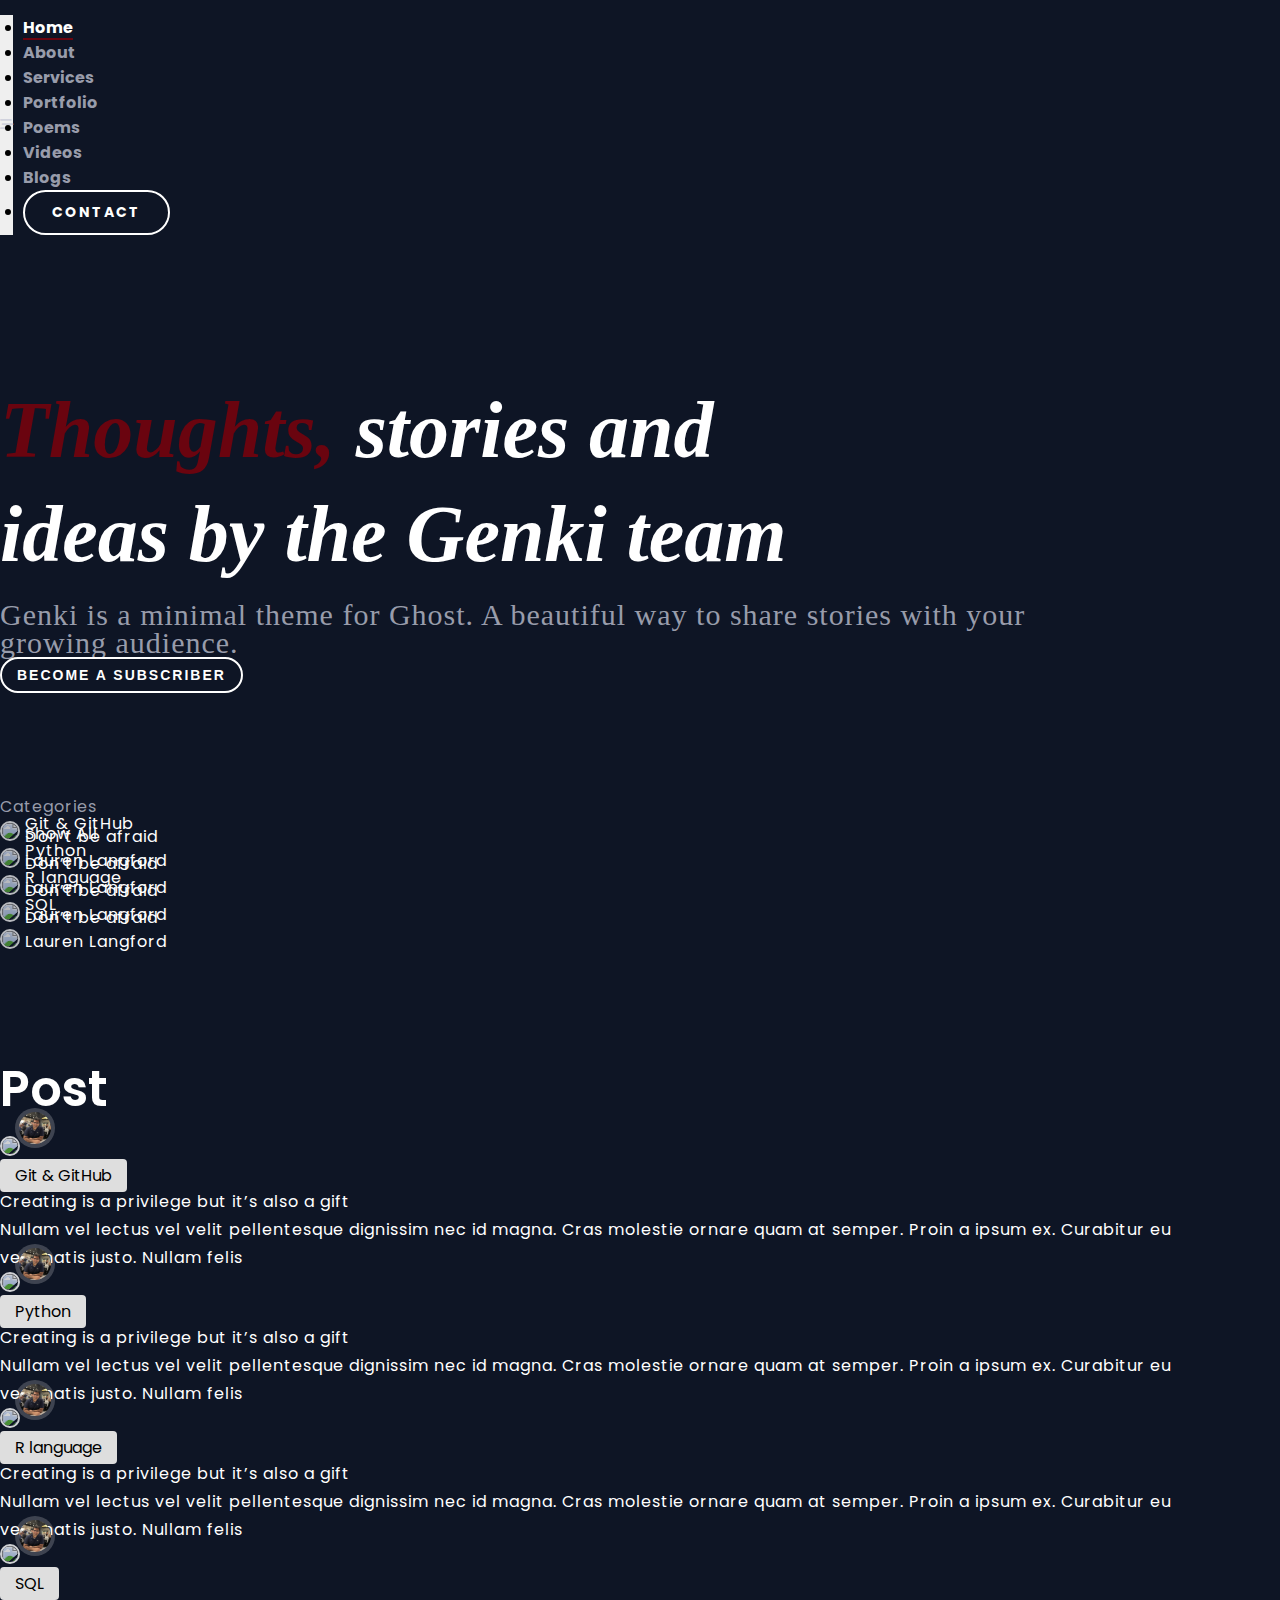
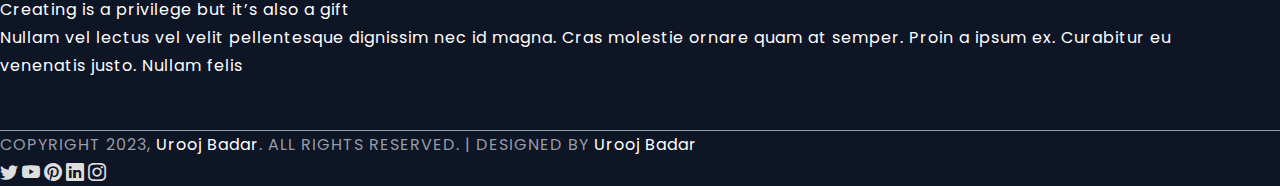
==== commit 6aa226fb: "Add files via upload" ====
--- a/blogs.html
+++ b/blogs.html
@@ -18,6 +18,7 @@
     <link rel="stylesheet" href="https://cdnjs.cloudflare.com/ajax/libs/font-awesome/6.0.0/css/all.min.css"
         integrity="sha512-9usAa10IRO0HhonpyAIVpjrylPvoDwiPUiKdWk5t3PyolY1cOd4DSE0Ga+ri4AuTroPR5aQvXU9xC6qOPnzFeg=="
         crossorigin="anonymous" referrerpolicy="no-referrer" />
+        <link rel="stylesheet" href="https://cdn.jsdelivr.net/npm/bootstrap-icons@1.10.3/font/bootstrap-icons.css">
 
     <!--Custome Files Link-->
     <link rel="stylesheet" href="css/style.css">
@@ -145,71 +146,88 @@
 
    
 
-<section class="post_wrapper">
-    <div class="container">
-        <h2 class="fst-italic">Post</h2>  
-        <div class="row">
-            <div class="col-12 col-sm-12 col-md-6 col-lg-4 col-xl-4 col-xxl-4 pt-4 filterDiv Git">
-                <div class="post_blog">
-                    <img src="https://www.hostinger.com/tutorials/wp-content/uploads/sites/2/2017/03/git-1.png" 
-                    class="w-100 post_img" height="400">
-                     <div class="post-author">
-                        <img src="images/portfolio/bg-image.jpg" width="40" height="40">
-                     </div>
-                     <div class="post_categories px-3 py-4">
-                        <a href="#" class="text-decoration-none">Git & GitHub</a>
-                     </div>
-                     <p class="h4 fw-bold post_text">Creating is a privilege but it’s also a gift</p>
-                     <p class="">Nullam vel lectus vel velit pellentesque dignissim nec id magna. Cras molestie ornare quam at semper. Proin a ipsum ex. Curabitur eu venenatis justo. Nullam felis</p>
-                </div>
-            </div>
-            <div class="col-12 col-sm-12 col-md-6 col-lg-4 col-xl-4 col-xxl-4 pt-4 filterDiv Python">
-                <div class="post_blog">
-                    <img src="https://assets.entrepreneur.com/content/3x2/2000/1649279368-Ent-2022Python.jpeg?crop=4:3" 
-                    class="w-100 post_img" height="400">
-                     <div class="post-author">
-                        <img src="images/portfolio/bg-image.jpg" width="40" height="40">
-                     </div>
-                     <div class="post_categories px-3 py-4">
-                        <a href="#" class="text-decoration-none">Python</a>
-                     </div>
-                     <p class="h4 fw-bold post_text">Creating is a privilege but it’s also a gift</p>
-                     <p class="">Nullam vel lectus vel velit pellentesque dignissim nec id magna. Cras molestie ornare quam at semper. Proin a ipsum ex. Curabitur eu venenatis justo. Nullam felis</p>
-                </div>
-            </div>
-            <div class="col-12 col-sm-12 col-md-6 col-lg-4 col-xl-4 col-xxl-4 pt-4 filterDiv R language">
-                <div class="post_blog">
-                    <img src="https://miro.medium.com/max/990/0*l9-9V7yetcbz-YKC.jpg" 
-                    class="w-100 post_img" height="400">
-                     <div class="post-author">
-                        <img src="images/portfolio/bg-image.jpg" width="40" height="40">
-                     </div>
-                     <div class="post_categories px-3 py-4">
-                        <a href="#" class="text-decoration-none">R language</a>
-                     </div>
-                     <p class="h4 fw-bold post_text">Creating is a privilege but it’s also a gift</p>
-                     <p class="">Nullam vel lectus vel velit pellentesque dignissim nec id magna. Cras molestie ornare quam at semper. Proin a ipsum ex. Curabitur eu venenatis justo. Nullam felis</p>
-                </div>
-            </div>
-            <div class="col-12 col-sm-12 col-md-6 col-lg-4 col-xl-4 col-xxl-4 pt-4 filterDiv SQL">
-                <div class="post_blog">
-                    <img src="https://blog.servermania.com/wp-content/uploads/2020/07/iStock-1188511715.jpg" 
-                    class="w-100 post_img" height="400">
-                     <div class="post-author">
-                        <img src="images/portfolio/bg-image.jpg" width="40" height="40">
-                     </div>
-                     <div class="post_categories px-3 py-4">
-                        <a href="#" class="text-decoration-none">SQL</a>
-                     </div>
-                     <p class="h4 fw-bold post_text">Creating is a privilege but it’s also a gift</p>
-                     <p class="">Nullam vel lectus vel velit pellentesque dignissim nec id magna. Cras molestie ornare quam at semper. Proin a ipsum ex. Curabitur eu venenatis justo. Nullam felis</p>
-                </div>
+    <section class="post_wrapper">
+        <div class="container">
+            <h2 class="fst-italic">Post</h2>  
+            <div class="row">
+                <div class="col-12 col-sm-12 col-md-6 col-lg-4 col-xl-4 col-xxl-4 pt-4 filterDiv Git">
+                    <div class="post_blog">
+                        <img src="https://www.hostinger.com/tutorials/wp-content/uploads/sites/2/2017/03/git-1.png" 
+                        class="w-100 post_img" height="400">
+                        <div class="post-author">
+                            <img src="images/portfolio/bg-image.jpg" width="40" height="40">
+                        </div>
+                        <div class="post_categories px-3 py-4">
+                            <a href="#" class="text-decoration-none">Git & GitHub</a>
+                        </div>
+                        <p class="h4 fw-bold post_text">Creating is a privilege but it’s also a gift</p>
+                        <p class="">Nullam vel lectus vel velit pellentesque dignissim nec id magna. Cras molestie ornare quam at semper. Proin a ipsum ex. Curabitur eu venenatis justo. Nullam felis</p>
+                    </div>
+                </div>
+                <div class="col-12 col-sm-12 col-md-6 col-lg-4 col-xl-4 col-xxl-4 pt-4 filterDiv Python">
+                    <div class="post_blog">
+                        <img src="https://assets.entrepreneur.com/content/3x2/2000/1649279368-Ent-2022Python.jpeg?crop=4:3" 
+                        class="w-100 post_img" height="400">
+                        <div class="post-author">
+                            <img src="images/portfolio/bg-image.jpg" width="40" height="40">
+                        </div>
+                        <div class="post_categories px-3 py-4">
+                            <a href="#" class="text-decoration-none">Python</a>
+                        </div>
+                        <p class="h4 fw-bold post_text">Creating is a privilege but it’s also a gift</p>
+                        <p class="">Nullam vel lectus vel velit pellentesque dignissim nec id magna. Cras molestie ornare quam at semper. Proin a ipsum ex. Curabitur eu venenatis justo. Nullam felis</p>
+                    </div>
+                </div>
+                <div class="col-12 col-sm-12 col-md-6 col-lg-4 col-xl-4 col-xxl-4 pt-4 filterDiv R language">
+                    <div class="post_blog">
+                        <img src="https://miro.medium.com/max/990/0*l9-9V7yetcbz-YKC.jpg" 
+                        class="w-100 post_img" height="400">
+                        <div class="post-author">
+                            <img src="images/portfolio/bg-image.jpg" width="40" height="40">
+                        </div>
+                        <div class="post_categories px-3 py-4">
+                            <a href="#" class="text-decoration-none">R language</a>
+                        </div>
+                        <p class="h4 fw-bold post_text">Creating is a privilege but it’s also a gift</p>
+                        <p class="">Nullam vel lectus vel velit pellentesque dignissim nec id magna. Cras molestie ornare quam at semper. Proin a ipsum ex. Curabitur eu venenatis justo. Nullam felis</p>
+                    </div>
+                </div>
+                <div class="col-12 col-sm-12 col-md-6 col-lg-4 col-xl-4 col-xxl-4 pt-4 filterDiv SQL">
+                    <div class="post_blog">
+                        <img src="https://blog.servermania.com/wp-content/uploads/2020/07/iStock-1188511715.jpg" 
+                        class="w-100 post_img" height="400">
+                        <div class="post-author">
+                            <img src="images/portfolio/bg-image.jpg" width="40" height="40">
+                        </div>
+                        <div class="post_categories px-3 py-4">
+                            <a href="#" class="text-decoration-none">SQL</a>
+                        </div>
+                        <p class="h4 fw-bold post_text">Creating is a privilege but it’s also a gift</p>
+                        <p class="">Nullam vel lectus vel velit pellentesque dignissim nec id magna. Cras molestie ornare quam at semper. Proin a ipsum ex. Curabitur eu venenatis justo. Nullam felis</p>
+                    </div>
+                </div>
+            </div>
+        </div>    
+    </section>
+
+    <footer>
+        <div class="container">
+            <div class="row pt-4">
+                <div class="col-12 col-sm-12 col-md-12 col-lg-8 col-xl-8 col-xxl-8">
+                    <p>COPYRIGHT 2023, <a href="https://www.linkedin.com/in/urooj-badar-b39a9623a/">Urooj Badar</a>. ALL RIGHTS RESERVED. | DESIGNED BY <a href="https://www.linkedin.com/in/urooj-badar-b39a9623a/">Urooj Badar</a></p>
+                </div>
+                <div class="col-12 col-sm-12 col-md-12 col-lg-4 col-xl-4 col-xxl-4">
+                    <div class="social-link text-center">   
+						<a class="text-decoration-none m-2 bi bi-twitter" href="" target="_blank"></a>
+						<a class="text-decoration-none m-2 bi bi-youtube" href="" target="_blank"></a>
+						<a class="text-decoration-none m-2 bi bi-pinterest" href="" target="_blank"></a>
+						<a class="text-decoration-none m-2 bi bi-linkedin" href="" target="_blank"></a>
+						<a class="text-decoration-none m-2 bi bi-instagram" href="" target="_blank"></a>						
+					</div>
+                </div>                
             </div>
         </div>
-    </div>    
-</section>
-
-
+    </footer>
 
     <!--Bootsrap 5 js CDN Links-->
     <script src="https://cdn.jsdelivr.net/npm/@popperjs/core@2.9.2/dist/umd/popper.min.js"
--- a/css/style.css
+++ b/css/style.css
@@ -632,5 +632,17 @@
   .show {
     display: block;
   }
-  
-
+footer .container{
+    border-top: 1px solid #979cab;
+}
+footer .col-xl-8 a{
+    color: var(--text-white);
+}
+footer .social-link a{
+    color: #dedede;
+    font-size: 18px;
+} 
+footer .social-link a:hover{
+    color: #6a040f;
+    transform: translateY(-10px);
+}
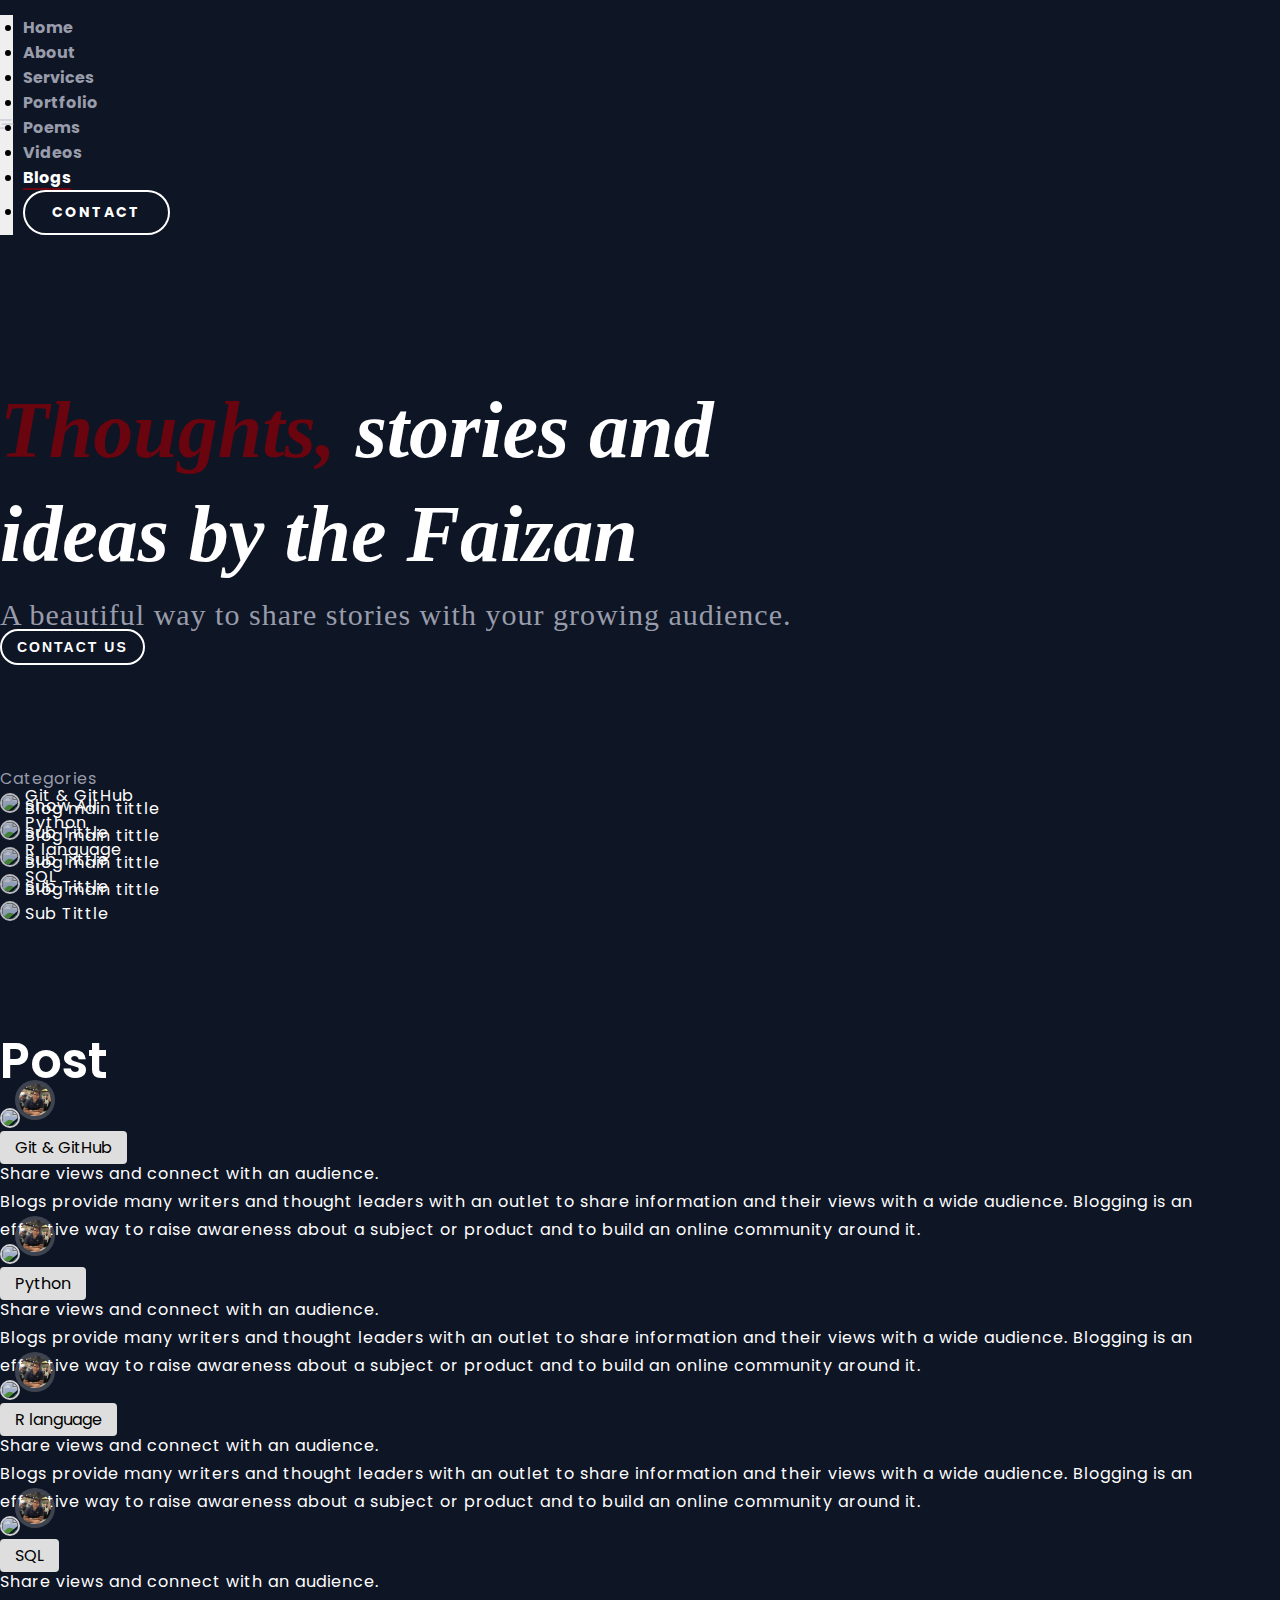
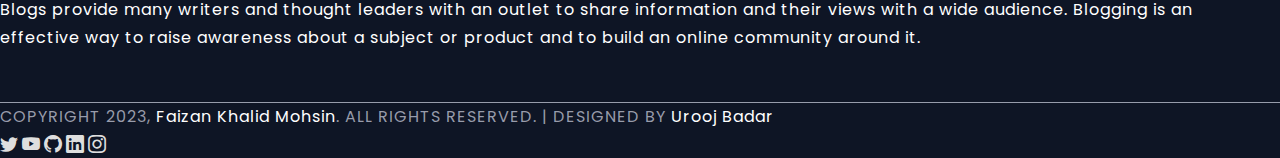
==== commit 7bb7c8c8: "Add files via upload" ====
--- a/blogs.html
+++ b/blogs.html
@@ -1,6 +1,5 @@
 <!DOCTYPE html>
 <html lang="en">
-
 <head>
     <meta charset="UTF-8">
     <meta http-equiv="X-UA-Compatible" content="IE=edge">
@@ -23,13 +22,10 @@
     <!--Custome Files Link-->
     <link rel="stylesheet" href="css/style.css">
     <link rel="stylesheet" href="css/responsive.style.css">
-    <link rel="stylesheet" href="css/style2.css">    
    
 </head>
-
-<body data-bs-spy="scroll" data-bs-target=".navbar" data-bs-offset="75">
-
-    <!--Navbar Section-->
+<body>
+    <!-- Navbar section -->
     <header class="header_wrapper">
         <nav class="navbar navbar-expand-lg fixed-top">
             <div class="container d-flex justify-content-end">
@@ -42,25 +38,25 @@
                 <div class="collapse navbar-collapse justify-content-end" id="navbarNav">
                     <ul class="navbar-nav menu-navbar-nav">
                         <li class="nav-item">
-                            <a class="nav-link active" aria-current="page" href="index.html">Home</a>
-                        </li>
-                        <li class="nav-item">
-                            <a class="nav-link" href="index.html#about">About</a>
-                        </li>
-                        <li class="nav-item">
-                            <a class="nav-link" href="index.html#services">Services</a>
-                        </li>
-                        <li class="nav-item">
-                            <a class="nav-link" href="index.html#portfolio">Portfolio</a>
+                            <a class="nav-link " aria-current="page" href="">Home</a>
+                        </li>
+                        <li class="nav-item">
+                            <a class="nav-link" href="#about">About</a>
+                        </li>
+                        <li class="nav-item">
+                            <a class="nav-link" href="#services">Services</a>
+                        </li>
+                        <li class="nav-item">
+                            <a class="nav-link" href="#portfolio">Portfolio</a>
                         </li>
                         <li class="nav-item">
                             <a class="nav-link" href="poem.html">Poems</a>
                         </li>
                         <li class="nav-item">
-                            <a class="nav-link" href="index.html#videos">Videos</a>
-                        </li>
-                        <li class="nav-item">
-                            <a class="nav-link" href="blogs.html">Blogs</a>
+                            <a class="nav-link" href="#videos">Videos</a>
+                        </li>
+                        <li class="nav-item">
+                            <a class="nav-link active" href="blogs.html">Blogs</a>
                         </li>
                         <li class="nav-item mt-3 mt-lg-0">
                             <a class="main-btn" href="#contact">Contact</a>
@@ -72,15 +68,18 @@
         </nav>
     </header>
     <!-- Navbar section end -->
-    
+
+    <!-- Main heading -->
     <section class="blog_wrapper">
         <div class="container">
-            <h2><span>Thoughts,</span> stories and ideas by the Genki team</h2>
-            <p class="pt-3 pb-5">Genki is a minimal theme for Ghost. A beautiful way to share stories with your growing audience.</p>
-            <button class="modal-btn">Become a subscriber</button>
+            <h2><span>Thoughts,</span> stories and ideas by the Faizan</h2>
+            <p class="pt-3 pb-5">A beautiful way to share stories with your growing audience.</p>
+            <button class="modal-btn">Contact us</button>
         </div>
     </section>
-
+    <!-- Main heading end -->
+
+    <!--Categories section-->
     <section class="categories_wrapper">
         <div class="container">
             <p class="h2 text-light fw-bold fst-italic">Categories</p>
@@ -102,8 +101,8 @@
                         class="w-100" height="300">
                         <div class="blog-text">
                             <p>Git & GitHub</p>
-                            <p class="h5 fw-bolder" style="margin:-15px 0px -4px;">Don’t be afraid</p>
-                            <p>Lauren Langford</p>
+                            <p class="h5 fw-bolder" style="margin:-15px 0px -4px;">Blog main tittle</p>
+                            <p>Sub Tittle</p>
                         </div>
                     </div>
                 </div>
@@ -113,8 +112,8 @@
                         class="w-100" height="300">
                         <div class="blog-text">
                             <p>Python</p>
-                            <p class="h5 fw-bolder" style="margin:-15px 0px -4px;">Don’t be afraid</p>
-                            <p>Lauren Langford</p>
+                            <p class="h5 fw-bolder" style="margin:-15px 0px -4px;">Blog main tittle</p>
+                            <p>Sub Tittle</p>
                         </div>
                     </div>
                 </div>
@@ -124,8 +123,8 @@
                         class="w-100" height="300">
                         <div class="blog-text">
                             <p>R language</p>
-                            <p class="h5 fw-bolder" style="margin:-15px 0px -4px;">Don’t be afraid</p>
-                            <p>Lauren Langford</p>
+                            <p class="h5 fw-bolder" style="margin:-15px 0px -4px;">Blog main tittle</p>
+                            <p>Sub Tittle</p>
                         </div>
                     </div>
                 </div>
@@ -135,16 +134,17 @@
                         class="w-100" height="300">
                         <div class="blog-text">
                             <p>SQL</p>
-                            <p class="h5 fw-bolder" style="margin:-15px 0px -4px;">Don’t be afraid</p>
-                            <p>Lauren Langford</p>
+                            <p class="h5 fw-bolder" style="margin:-15px 0px -4px;">Blog main tittle</p>
+                            <p>Sub Tittle</p>
                         </div>
                     </div>
                 </div>
             </div>
         </div>
     </section>
-
-   
+    <!--Categories section end-->
+
+    <!--Post section-->
 
     <section class="post_wrapper">
         <div class="container">
@@ -160,8 +160,8 @@
                         <div class="post_categories px-3 py-4">
                             <a href="#" class="text-decoration-none">Git & GitHub</a>
                         </div>
-                        <p class="h4 fw-bold post_text">Creating is a privilege but it’s also a gift</p>
-                        <p class="">Nullam vel lectus vel velit pellentesque dignissim nec id magna. Cras molestie ornare quam at semper. Proin a ipsum ex. Curabitur eu venenatis justo. Nullam felis</p>
+                        <p class="h4 fw-bold post_text">Share views and connect with an audience.</p>
+                        <p class="">Blogs provide many writers and thought leaders with an outlet to share information and their views with a wide audience. Blogging is an effective way to raise awareness about a subject or product and to build an online community around it.</p>
                     </div>
                 </div>
                 <div class="col-12 col-sm-12 col-md-6 col-lg-4 col-xl-4 col-xxl-4 pt-4 filterDiv Python">
@@ -174,8 +174,8 @@
                         <div class="post_categories px-3 py-4">
                             <a href="#" class="text-decoration-none">Python</a>
                         </div>
-                        <p class="h4 fw-bold post_text">Creating is a privilege but it’s also a gift</p>
-                        <p class="">Nullam vel lectus vel velit pellentesque dignissim nec id magna. Cras molestie ornare quam at semper. Proin a ipsum ex. Curabitur eu venenatis justo. Nullam felis</p>
+                        <p class="h4 fw-bold post_text">Share views and connect with an audience.</p>
+                        <p class="">Blogs provide many writers and thought leaders with an outlet to share information and their views with a wide audience. Blogging is an effective way to raise awareness about a subject or product and to build an online community around it.</p>
                     </div>
                 </div>
                 <div class="col-12 col-sm-12 col-md-6 col-lg-4 col-xl-4 col-xxl-4 pt-4 filterDiv R language">
@@ -188,8 +188,8 @@
                         <div class="post_categories px-3 py-4">
                             <a href="#" class="text-decoration-none">R language</a>
                         </div>
-                        <p class="h4 fw-bold post_text">Creating is a privilege but it’s also a gift</p>
-                        <p class="">Nullam vel lectus vel velit pellentesque dignissim nec id magna. Cras molestie ornare quam at semper. Proin a ipsum ex. Curabitur eu venenatis justo. Nullam felis</p>
+                        <p class="h4 fw-bold post_text">Share views and connect with an audience.</p>
+                        <p class="">Blogs provide many writers and thought leaders with an outlet to share information and their views with a wide audience. Blogging is an effective way to raise awareness about a subject or product and to build an online community around it.</p>
                     </div>
                 </div>
                 <div class="col-12 col-sm-12 col-md-6 col-lg-4 col-xl-4 col-xxl-4 pt-4 filterDiv SQL">
@@ -202,47 +202,50 @@
                         <div class="post_categories px-3 py-4">
                             <a href="#" class="text-decoration-none">SQL</a>
                         </div>
-                        <p class="h4 fw-bold post_text">Creating is a privilege but it’s also a gift</p>
-                        <p class="">Nullam vel lectus vel velit pellentesque dignissim nec id magna. Cras molestie ornare quam at semper. Proin a ipsum ex. Curabitur eu venenatis justo. Nullam felis</p>
+                        <p class="h4 fw-bold post_text">Share views and connect with an audience.</p>
+                        <p class="">Blogs provide many writers and thought leaders with an outlet to share information and their views with a wide audience. Blogging is an effective way to raise awareness about a subject or product and to build an online community around it.</p>
                     </div>
                 </div>
             </div>
         </div>    
     </section>
-
+    <!--Post section end-->
+
+    <!--Footer section-->
     <footer>
         <div class="container">
             <div class="row pt-4">
                 <div class="col-12 col-sm-12 col-md-12 col-lg-8 col-xl-8 col-xxl-8">
-                    <p>COPYRIGHT 2023, <a href="https://www.linkedin.com/in/urooj-badar-b39a9623a/">Urooj Badar</a>. ALL RIGHTS RESERVED. | DESIGNED BY <a href="https://www.linkedin.com/in/urooj-badar-b39a9623a/">Urooj Badar</a></p>
+                    <p>COPYRIGHT 2023, <a href="https://www.linkedin.com/in/faizan-khalid-mohsin/">Faizan Khalid Mohsin</a>. ALL RIGHTS RESERVED. | DESIGNED BY <a href="https://www.linkedin.com/in/urooj-badar-b39a9623a/">Urooj Badar</a></p>
                 </div>
                 <div class="col-12 col-sm-12 col-md-12 col-lg-4 col-xl-4 col-xxl-4">
                     <div class="social-link text-center">   
-						<a class="text-decoration-none m-2 bi bi-twitter" href="" target="_blank"></a>
-						<a class="text-decoration-none m-2 bi bi-youtube" href="" target="_blank"></a>
-						<a class="text-decoration-none m-2 bi bi-pinterest" href="" target="_blank"></a>
-						<a class="text-decoration-none m-2 bi bi-linkedin" href="" target="_blank"></a>
-						<a class="text-decoration-none m-2 bi bi-instagram" href="" target="_blank"></a>						
+						<a class="text-decoration-none m-2 bi bi-twitter" href="https://twitter.com/faizankms" target="_blank"></a>
+						<a class="text-decoration-none m-2 bi bi-youtube" href="https://www.youtube.com/@igig97y9gib" target="_blank"></a>
+						<a class="text-decoration-none m-2 bi bi-github" href="https://github.com/FaizanKhalidMohsin" target="_blank"></a>
+						<a class="text-decoration-none m-2 bi bi-linkedin" href="https://www.linkedin.com/in/faizan-khalid-mohsin/" target="_blank"></a>
+						<a class="text-decoration-none m-2 bi bi-instagram" href="https://www.instagram.com/faizankhalidmohsin/" target="_blank"></a>						
 					</div>
                 </div>                
             </div>
         </div>
     </footer>
-
-    <!--Bootsrap 5 js CDN Links-->
-    <script src="https://cdn.jsdelivr.net/npm/@popperjs/core@2.9.2/dist/umd/popper.min.js"
-        integrity="sha384-IQsoLXl5PILFhosVNubq5LC7Qb9DXgDA9i+tQ8Zj3iwWAwPtgFTxbJ8NT4GN1R8p"
-        crossorigin="anonymous"></script>
-    <script src="https://cdn.jsdelivr.net/npm/bootstrap@5.0.2/dist/js/bootstrap.min.js"
-        integrity="sha384-cVKIPhGWiC2Al4u+LWgxfKTRIcfu0JTxR+EQDz/bgldoEyl4H0zUF0QKbrJ0EcQF"
-        crossorigin="anonymous"></script>
-
-    <!--Custome js Link-->
-    <script src="js/main.js"></script>
-    <script src="https://cdnjs.cloudflare.com/ajax/libs/jquery/3.4.1/jquery.min.js"></script>
-    <script src="js/owl.carousel.min.js"></script>
-    <script src="https://cdn.jsdelivr.net/npm/popper.js@1.16.0/dist/umd/popper.min.js"></script>
-    <script src="https://stackpath.bootstrapcdn.com/bootstrap/4.5.0/js/bootstrap.min.js"></script>
+    <!--Footer section end-->
+
+       <!--Bootsrap 5 js CDN Links-->
+       <script src="https://cdn.jsdelivr.net/npm/@popperjs/core@2.9.2/dist/umd/popper.min.js"
+       integrity="sha384-IQsoLXl5PILFhosVNubq5LC7Qb9DXgDA9i+tQ8Zj3iwWAwPtgFTxbJ8NT4GN1R8p"
+       crossorigin="anonymous"></script>
+   <script src="https://cdn.jsdelivr.net/npm/bootstrap@5.0.2/dist/js/bootstrap.min.js"
+       integrity="sha384-cVKIPhGWiC2Al4u+LWgxfKTRIcfu0JTxR+EQDz/bgldoEyl4H0zUF0QKbrJ0EcQF"
+       crossorigin="anonymous"></script>
+
+   <!--Custome js Link-->
+   <script src="js/main.js"></script>
+   <script src="https://cdnjs.cloudflare.com/ajax/libs/jquery/3.4.1/jquery.min.js"></script>
+   <script src="js/owl.carousel.min.js"></script>
+   <script src="https://cdn.jsdelivr.net/npm/popper.js@1.16.0/dist/umd/popper.min.js"></script>
+   <script src="https://stackpath.bootstrapcdn.com/bootstrap/4.5.0/js/bootstrap.min.js"></script>
+
 </body>
-
 </html>--- a/css/style.css
+++ b/css/style.css
@@ -517,11 +517,6 @@
 .carousel-indicators{
     margin-bottom: -4em;
 }
-
-
-
-
-
 /*Blogs Page*/
 
 .blog_wrapper{
@@ -541,7 +536,6 @@
     font-size: 30px;
     padding-right: 5em;
 }
-
 .categories_blog{
     position: relative;
 }
@@ -567,9 +561,6 @@
 .blog-text p{
     color: var(--text-white);
 }
-
-
-
 .post_blog{
     position: relative;
 }
@@ -632,7 +623,9 @@
   .show {
     display: block;
   }
-footer .container{
+  
+  /*Footer*/
+  footer .container{
     border-top: 1px solid #979cab;
 }
 footer .col-xl-8 a{
@@ -646,3 +639,701 @@
     color: #6a040f;
     transform: translateY(-10px);
 }
+
+
+
+
+
+
+
+
+
+
+
+/*6 Portfolio*/
+.carousel {
+    position: relative; }
+  
+  .carousel.pointer-event {
+    -ms-touch-action: pan-y;
+    touch-action: pan-y; }
+  
+  .carousel-inner {
+    position: relative;
+    width: 100%;
+    overflow: hidden; }
+    .carousel-inner::after {
+      display: block;
+      clear: both;
+      content: ""; }
+  
+  .carousel-item {
+    position: relative;
+    display: none;
+    float: left;
+    width: 100%;
+    margin-right: -100%;
+    -webkit-backface-visibility: hidden;
+    backface-visibility: hidden;
+    -webkit-transition: -webkit-transform 0.6s ease-in-out;
+    transition: -webkit-transform 0.6s ease-in-out;
+    -o-transition: transform 0.6s ease-in-out;
+    transition: transform 0.6s ease-in-out;
+    transition: transform 0.6s ease-in-out, -webkit-transform 0.6s ease-in-out; }
+    @media (prefers-reduced-motion: reduce) {
+      .carousel-item {
+        -webkit-transition: none;
+        -o-transition: none;
+        transition: none; } }
+  
+  .carousel-item.active,
+  .carousel-item-next,
+  .carousel-item-prev {
+    display: block; }
+  
+  .carousel-item-next:not(.carousel-item-left),
+  .active.carousel-item-right {
+    -webkit-transform: translateX(100%);
+    -ms-transform: translateX(100%);
+    transform: translateX(100%); }
+  
+  .carousel-item-prev:not(.carousel-item-right),
+  .active.carousel-item-left {
+    -webkit-transform: translateX(-100%);
+    -ms-transform: translateX(-100%);
+    transform: translateX(-100%); }
+  
+  .carousel-fade .carousel-item {
+    opacity: 0;
+    -webkit-transition-property: opacity;
+    -o-transition-property: opacity;
+    transition-property: opacity;
+    -webkit-transform: none;
+    -ms-transform: none;
+    transform: none; }
+  
+  .carousel-fade .carousel-item.active,
+  .carousel-fade .carousel-item-next.carousel-item-left,
+  .carousel-fade .carousel-item-prev.carousel-item-right {
+    z-index: 1;
+    opacity: 1; }
+  
+  .carousel-fade .active.carousel-item-left,
+  .carousel-fade .active.carousel-item-right {
+    z-index: 0;
+    opacity: 0;
+    -webkit-transition: 0s 0.6s opacity;
+    -o-transition: 0s 0.6s opacity;
+    transition: 0s 0.6s opacity; }
+    @media (prefers-reduced-motion: reduce) {
+      .carousel-fade .active.carousel-item-left,
+      .carousel-fade .active.carousel-item-right {
+        -webkit-transition: none;
+        -o-transition: none;
+        transition: none; } }
+  
+  .carousel-control-prev,
+  .carousel-control-next {
+    position: absolute;
+    bottom: 0;
+    z-index: 1;
+    display: -webkit-box;
+    display: -ms-flexbox;
+    display: flex;
+    -webkit-box-align: center;
+    -ms-flex-align: center;
+    align-items: center;
+    -webkit-box-pack: center;
+    -ms-flex-pack: center;
+    justify-content: center;
+    width: 15%;
+    color: #fff;
+    text-align: center;
+    opacity: 0.5;
+    -webkit-transition: opacity 0.15s ease;
+    -o-transition: opacity 0.15s ease;
+    transition: opacity 0.15s ease; }
+    @media (prefers-reduced-motion: reduce) {
+      .carousel-control-prev,
+      .carousel-control-next {
+        -webkit-transition: none;
+        -o-transition: none;
+        transition: none; } }
+    .carousel-control-prev:hover, .carousel-control-prev:focus,
+    .carousel-control-next:hover,
+    .carousel-control-next:focus {
+      color: #fff;
+      text-decoration: none;
+      outline: 0;
+      opacity: 0.9; }
+  
+  .carousel-control-prev {
+    left: 0; }
+  
+  .carousel-control-next {
+    right: 0; }
+  
+  .carousel-control-prev-icon,
+  .carousel-control-next-icon {
+    display: inline-block;
+    width: 20px;
+    height: 20px;
+    background: no-repeat 50% / 100% 100%; }
+  
+  .carousel-control-prev-icon {
+    background-image: url("data:image/svg+xml,%3csvg xmlns='http://www.w3.org/2000/svg' fill='%23fff' viewBox='0 0 8 8'%3e%3cpath d='M5.25 0l-4 4 4 4 1.5-1.5-2.5-2.5 2.5-2.5-1.5-1.5z'/%3e%3c/svg%3e"); }
+  
+  .carousel-control-next-icon {
+    background-image: url("data:image/svg+xml,%3csvg xmlns='http://www.w3.org/2000/svg' fill='%23fff' viewBox='0 0 8 8'%3e%3cpath d='M2.75 0l-1.5 1.5 2.5 2.5-2.5 2.5 1.5 1.5 4-4-4-4z'/%3e%3c/svg%3e"); }
+  
+  .carousel-indicators {
+    position: absolute;
+    right: 0;
+    bottom: 0;
+    left: 0;
+    z-index: 15;
+    display: -webkit-box;
+    display: -ms-flexbox;
+    display: flex;
+    -webkit-box-pack: center;
+    -ms-flex-pack: center;
+    justify-content: center;
+    padding-left: 0;
+    margin-right: 15%;
+    margin-left: 15%;
+    list-style: none; }
+    .carousel-indicators li {
+      -webkit-box-sizing: content-box;
+      box-sizing: content-box;
+      -webkit-box-flex: 0;
+      -ms-flex: 0 1 auto;
+      flex: 0 1 auto;
+      width: 28px;
+      height: 2px;
+      margin-right: 3px;
+      margin-left: 3px;
+      text-indent: -999px;
+      cursor: pointer;
+      background-color: #fff;
+      background-clip: padding-box;
+      border-top: 10px solid transparent;
+      border-bottom: 10px solid transparent;
+      opacity: .5;
+      -webkit-transition: opacity 0.6s ease;
+      -o-transition: opacity 0.6s ease;
+      transition: opacity 0.6s ease; }
+      @media (prefers-reduced-motion: reduce) {
+        .carousel-indicators li {
+          -webkit-transition: none;
+          -o-transition: none;
+          transition: none; } }
+    .carousel-indicators .active {
+      opacity: 1; }
+  
+  .carousel-caption {
+    position: absolute;
+    right: 15%;
+    bottom: 20px;
+    left: 15%;
+    z-index: 10;
+    padding-top: 20px;
+    padding-bottom: 20px;
+    color: #fff;
+    text-align: center; }
+  
+  @-webkit-keyframes spinner-border {
+    to {
+      -webkit-transform: rotate(360deg);
+      transform: rotate(360deg); } }
+  
+  @keyframes spinner-border {
+    to {
+      -webkit-transform: rotate(360deg);
+      transform: rotate(360deg); } }
+  
+  .spinner-border {
+    display: inline-block;
+    width: 2rem;
+    height: 2rem;
+    vertical-align: text-bottom;
+    border: 0.25em solid currentColor;
+    border-right-color: transparent;
+    border-radius: 50%;
+    -webkit-animation: spinner-border .75s linear infinite;
+    animation: spinner-border .75s linear infinite; }
+  
+  .spinner-border-sm {
+    width: 1rem;
+    height: 1rem;
+    border-width: 0.2em; }
+  
+  @-webkit-keyframes spinner-grow {
+    0% {
+      -webkit-transform: scale(0);
+      transform: scale(0); }
+    50% {
+      opacity: 1; } }
+  
+  @keyframes spinner-grow {
+    0% {
+      -webkit-transform: scale(0);
+      transform: scale(0); }
+    50% {
+      opacity: 1; } }
+  
+  .spinner-grow {
+    display: inline-block;
+    width: 2rem;
+    height: 2rem;
+    vertical-align: text-bottom;
+    background-color: currentColor;
+    border-radius: 50%;
+    opacity: 0;
+    -webkit-animation: spinner-grow .75s linear infinite;
+    animation: spinner-grow .75s linear infinite; }
+  
+  .spinner-grow-sm {
+    width: 1rem;
+    height: 1rem; }
+  
+  .align-baseline {
+    vertical-align: baseline !important; }
+  
+  .align-top {
+    vertical-align: top !important; }
+  
+  .align-middle {
+    vertical-align: middle !important; }
+  
+  .align-bottom {
+    vertical-align: bottom !important; }
+  
+  .align-text-bottom {
+    vertical-align: text-bottom !important; }
+  
+  .align-text-top {
+    vertical-align: text-top !important; }
+  
+  .bg-primary {
+    background-color: #007bff !important; }
+  
+  a.bg-primary:hover, a.bg-primary:focus,
+  button.bg-primary:hover,
+  button.bg-primary:focus {
+    background-color: #0062cc !important; }
+  
+  .bg-secondary {
+    background-color: #6c757d !important; }
+  
+  a.bg-secondary:hover, a.bg-secondary:focus,
+  button.bg-secondary:hover,
+  button.bg-secondary:focus {
+    background-color: #545b62 !important; }
+  
+  .bg-success {
+    background-color: #28a745 !important; }
+  
+  a.bg-success:hover, a.bg-success:focus,
+  button.bg-success:hover,
+  button.bg-success:focus {
+    background-color: #1e7e34 !important; }
+  
+  .bg-info {
+    background-color: #17a2b8 !important; }
+  
+  a.bg-info:hover, a.bg-info:focus,
+  button.bg-info:hover,
+  button.bg-info:focus {
+    background-color: #117a8b !important; }
+  
+  .bg-warning {
+    background-color: #ffc107 !important; }
+  
+  a.bg-warning:hover, a.bg-warning:focus,
+  button.bg-warning:hover,
+  button.bg-warning:focus {
+    background-color: #d39e00 !important; }
+  
+  .bg-danger {
+    background-color: #dc3545 !important; }
+  
+  a.bg-danger:hover, a.bg-danger:focus,
+  button.bg-danger:hover,
+  button.bg-danger:focus {
+    background-color: #bd2130 !important; }
+  
+  .bg-light {
+    background-color: #f8f9fa !important; }
+  
+  a.bg-light:hover, a.bg-light:focus,
+  button.bg-light:hover,
+  button.bg-light:focus {
+    background-color: #dae0e5 !important; }
+  
+  .bg-dark {
+    background-color: #343a40 !important; }
+  
+  a.bg-dark:hover, a.bg-dark:focus,
+  button.bg-dark:hover,
+  button.bg-dark:focus {
+    background-color: #1d2124 !important; }
+  
+  .bg-white {
+    background-color: #fff !important; }
+  
+  .bg-transparent {
+    background-color: transparent !important; }
+  
+  .border {
+    border: 1px solid #dee2e6 !important; }
+  
+  .border-top {
+    border-top: 1px solid #dee2e6 !important; }
+  
+  .border-right {
+    border-right: 1px solid #dee2e6 !important; }
+  
+  .border-bottom {
+    border-bottom: 1px solid #dee2e6 !important; }
+  
+  .border-left {
+    border-left: 1px solid #dee2e6 !important; }
+  
+  .border-0 {
+    border: 0 !important; }
+  
+  .border-top-0 {
+    border-top: 0 !important; }
+  
+  .border-right-0 {
+    border-right: 0 !important; }
+  
+  .border-bottom-0 {
+    border-bottom: 0 !important; }
+  
+  .border-left-0 {
+    border-left: 0 !important; }
+  
+  .border-primary {
+    border-color: #007bff !important; }
+  
+  .border-secondary {
+    border-color: #6c757d !important; }
+  
+  .border-success {
+    border-color: #28a745 !important; }
+  
+  .border-info {
+    border-color: #17a2b8 !important; }
+  
+  .border-warning {
+    border-color: #ffc107 !important; }
+  
+  .border-danger {
+    border-color: #dc3545 !important; }
+  
+  .border-light {
+    border-color: #f8f9fa !important; }
+  
+  .border-dark {
+    border-color: #343a40 !important; }
+  
+  .border-white {
+    border-color: #fff !important; }
+  
+  .rounded-sm {
+    border-radius: 0.2rem !important; }
+  
+  .rounded {
+    border-radius: 0.25rem !important; }
+  
+  .rounded-top {
+    border-top-left-radius: 0.25rem !important;
+    border-top-right-radius: 0.25rem !important; }
+  
+  .rounded-right {
+    border-top-right-radius: 0.25rem !important;
+    border-bottom-right-radius: 0.25rem !important; }
+  
+  .rounded-bottom {
+    border-bottom-right-radius: 0.25rem !important;
+    border-bottom-left-radius: 0.25rem !important; }
+  
+  .rounded-left {
+    border-top-left-radius: 0.25rem !important;
+    border-bottom-left-radius: 0.25rem !important; }
+  
+  .rounded-lg {
+    border-radius: 0.3rem !important; }
+  
+  .rounded-circle {
+    border-radius: 50% !important; }
+  
+  .rounded-pill {
+    border-radius: 50rem !important; }
+  
+  .rounded-0 {
+    border-radius: 0 !important; }
+  
+  .clearfix::after {
+    display: block;
+    clear: both;
+    content: ""; }
+  
+  .d-none {
+    display: none !important; }
+  
+  .d-inline {
+    display: inline !important; }
+  
+  .d-inline-block {
+    display: inline-block !important; }
+  
+  .d-block {
+    display: block !important; }
+  
+  .d-table {
+    display: table !important; }
+  
+  .d-table-row {
+    display: table-row !important; }
+  
+  .d-table-cell {
+    display: table-cell !important; }
+  
+  .d-flex {
+    display: -webkit-box !important;
+    display: -ms-flexbox !important;
+    display: flex !important; }
+  
+  .d-inline-flex {
+    display: -webkit-inline-box !important;
+    display: -ms-inline-flexbox !important;
+    display: inline-flex !important; }
+  
+  @media (min-width: 576px) {
+    .d-sm-none {
+      display: none !important; }
+    .d-sm-inline {
+      display: inline !important; }
+    .d-sm-inline-block {
+      display: inline-block !important; }
+    .d-sm-block {
+      display: block !important; }
+    .d-sm-table {
+      display: table !important; }
+    .d-sm-table-row {
+      display: table-row !important; }
+    .d-sm-table-cell {
+      display: table-cell !important; }
+    .d-sm-flex {
+      display: -webkit-box !important;
+      display: -ms-flexbox !important;
+      display: flex !important; }
+    .d-sm-inline-flex {
+      display: -webkit-inline-box !important;
+      display: -ms-inline-flexbox !important;
+      display: inline-flex !important; } }
+  
+  @media (min-width: 768px) {
+    .d-md-none {
+      display: none !important; }
+    .d-md-inline {
+      display: inline !important; }
+    .d-md-inline-block {
+      display: inline-block !important; }
+    .d-md-block {
+      display: block !important; }
+    .d-md-table {
+      display: table !important; }
+    .d-md-table-row {
+      display: table-row !important; }
+    .d-md-table-cell {
+      display: table-cell !important; }
+    .d-md-flex {
+      display: -webkit-box !important;
+      display: -ms-flexbox !important;
+      display: flex !important; }
+    .d-md-inline-flex {
+      display: -webkit-inline-box !important;
+      display: -ms-inline-flexbox !important;
+      display: inline-flex !important; } }
+  
+  @media (min-width: 992px) {
+    .d-lg-none {
+      display: none !important; }
+    .d-lg-inline {
+      display: inline !important; }
+    .d-lg-inline-block {
+      display: inline-block !important; }
+    .d-lg-block {
+      display: block !important; }
+    .d-lg-table {
+      display: table !important; }
+    .d-lg-table-row {
+      display: table-row !important; }
+    .d-lg-table-cell {
+      display: table-cell !important; }
+    .d-lg-flex {
+      display: -webkit-box !important;
+      display: -ms-flexbox !important;
+      display: flex !important; }
+    .d-lg-inline-flex {
+      display: -webkit-inline-box !important;
+      display: -ms-inline-flexbox !important;
+      display: inline-flex !important; } }
+  .ftco-section {
+    padding: 7em 0; }
+  
+  .ftco-no-pt {
+    padding-top: 0; }
+  
+  .ftco-no-pb {
+    padding-bottom: 0; }
+  
+  .heading-section {
+    font-size: 28px; }
+  
+  .img {
+    background-size: cover;
+    background-repeat: no-repeat;
+    background-position: center center; }
+  
+  .slider-hero {
+    position: relative; }
+  
+  .owl-carousel {
+    position: relative; }
+    .owl-carousel .owl-item {
+      opacity: 1; }
+      .owl-carousel .owl-item.active {
+        opacity: 1; }
+    .owl-carousel .owl-nav {
+      position: absolute;
+      top: 50%;
+      width: 100%; }
+      .owl-carousel .owl-nav .owl-prev,
+      .owl-carousel .owl-nav .owl-next {
+        position: absolute;
+        -webkit-transform: translateY(-50%);
+        -ms-transform: translateY(-50%);
+        transform: translateY(-50%);
+        margin-top: 0;
+        color: white !important;
+        -webkit-transition: 0.7s;
+        -o-transition: 0.7s;
+        transition: 0.7s;
+        opacity: 1; }
+        @media (prefers-reduced-motion: reduce) {
+          .owl-carousel .owl-nav .owl-prev,
+          .owl-carousel .owl-nav .owl-next {
+            -webkit-transition: none;
+            -o-transition: none;
+            transition: none; } }
+        .owl-carousel .owl-nav .owl-prev span:before,
+        .owl-carousel .owl-nav .owl-next span:before {
+          font-size: 30px; }
+      .owl-carousel .owl-nav .owl-prev {
+        left: 20px; }
+      .owl-carousel .owl-nav .owl-next {
+        right: 20px; }
+    .owl-carousel .owl-dots {
+      text-align: center;
+      margin-top: 0;
+      position: absolute;
+      bottom: 20px;
+      right: 0;
+      left: 0; }
+      .owl-carousel .owl-dots .owl-dot {
+        width: 10px;
+        height: 10px;
+        margin: 5px;
+        border-radius: 50%;
+        background: rgba(255, 255, 255, 0.5);
+        position: relative; }
+        .owl-carousel .owl-dots .owl-dot:hover, .owl-carousel .owl-dots .owl-dot:focus {
+          outline: none !important; }
+       /* .owl-carousel .owl-dots .owl-dot.active {
+          background: #ff5959;}*/ 
+  
+  .owl-carousel.owl-drag .owl-item {
+    -ms-touch-action: pan-y;
+    touch-action: pan-y; }
+  
+  .work {
+    width: 100%; }
+    .work .img {
+      width: 100%;
+      height: 600px;
+      position: relative;
+      z-index: 0;
+      border-radius: 10px;
+      overflow: hidden;
+      -webkit-box-shadow: 0px 20px 35px -30px rgba(0, 0, 0, 0.26);
+      -moz-box-shadow: 0px 20px 35px -30px rgba(0, 0, 0, 0.26);
+      box-shadow: 0px 20px 35px -30px rgba(0, 0, 0, 0.26); }
+      .work .img:after {
+        position: absolute;
+        top: 0;
+        left: 0;
+        right: 0;
+        bottom: 0;
+        content: '';
+        z-index: -1;
+        background: #000;
+        opacity: .1; }
+    .work .text h2 {
+      font-size: 60px;
+      font-weight: 200;
+      color: #fff;
+      text-transform: uppercase; }
+      @media (max-width: 991.98px) {
+        .work .text h2 {
+          font-size: 40px; } }
+    .work .text span {
+      font-size: 12px;
+      letter-spacing: 1px;
+      color: rgba(0, 0, 0, 0.3);
+      text-transform: uppercase;
+      font-weight: 500; }
+  
+  .thumbnail {
+    list-style: none;
+    padding: 0;
+    margin: 0;
+    position: absolute;
+    bottom: 0px;
+    left: 50%;
+    -webkit-transform: translateY(50%) translateX(-50%);
+    -ms-transform: translateY(50%) translateX(-50%);
+    transform: translateY(50%) translateX(-50%);
+    z-index: 99;
+    width: 100%; }
+    .thumbnail li {
+      display: inline-block; }
+      .thumbnail li a {
+        display: block;
+        margin: 4px; }
+        .thumbnail li a img {
+          width: 80px;
+          height: 80px;
+          border-radius: 50%;
+          -webkit-transform: scale(0.8);
+          -ms-transform: scale(0.8);
+          transform: scale(0.8);
+          -webkit-transition: .3s all ease;
+          -o-transition: .3s all ease;
+          transition: .3s all ease;
+          -webkit-box-shadow: 0 5px 10px 0 rgba(0, 0, 0, 0.2);
+          box-shadow: 0 5px 10px 0 rgba(0, 0, 0, 0.2); }
+      .thumbnail li.active a img {
+        border: 4px solid #fff;
+        -webkit-transform: scale(1.1);
+        -ms-transform: scale(1.1);
+        transform: scale(1.1);
+        -webkit-box-shadow: 0 10px 20px 0 rgba(0, 0, 0, 0.2);
+        box-shadow: 0 10px 20px 0 rgba(0, 0, 0, 0.2); }
+      @media (max-width: 767.98px) {
+        .thumbnail li a img {
+          width: 50px; } }
+  --- a/css/responsive.style.css
+++ b/css/responsive.style.css
@@ -24,7 +24,6 @@
         background-color: var(--bg-dark-blue);
         padding-bottom: 15px;
     }
-   
 
     .header_wrapper .nav-item .nav-link {
         margin-top: 15px;
@@ -57,7 +56,6 @@
     .carousel-control-next i {
         color: black;
     }   
-    
     
 }
 @media only screen and ( min-width:150px) and ( max-width:991px){
@@ -127,6 +125,5 @@
         padding: 0px;
         height: 21em;
     }
-    
 }
 
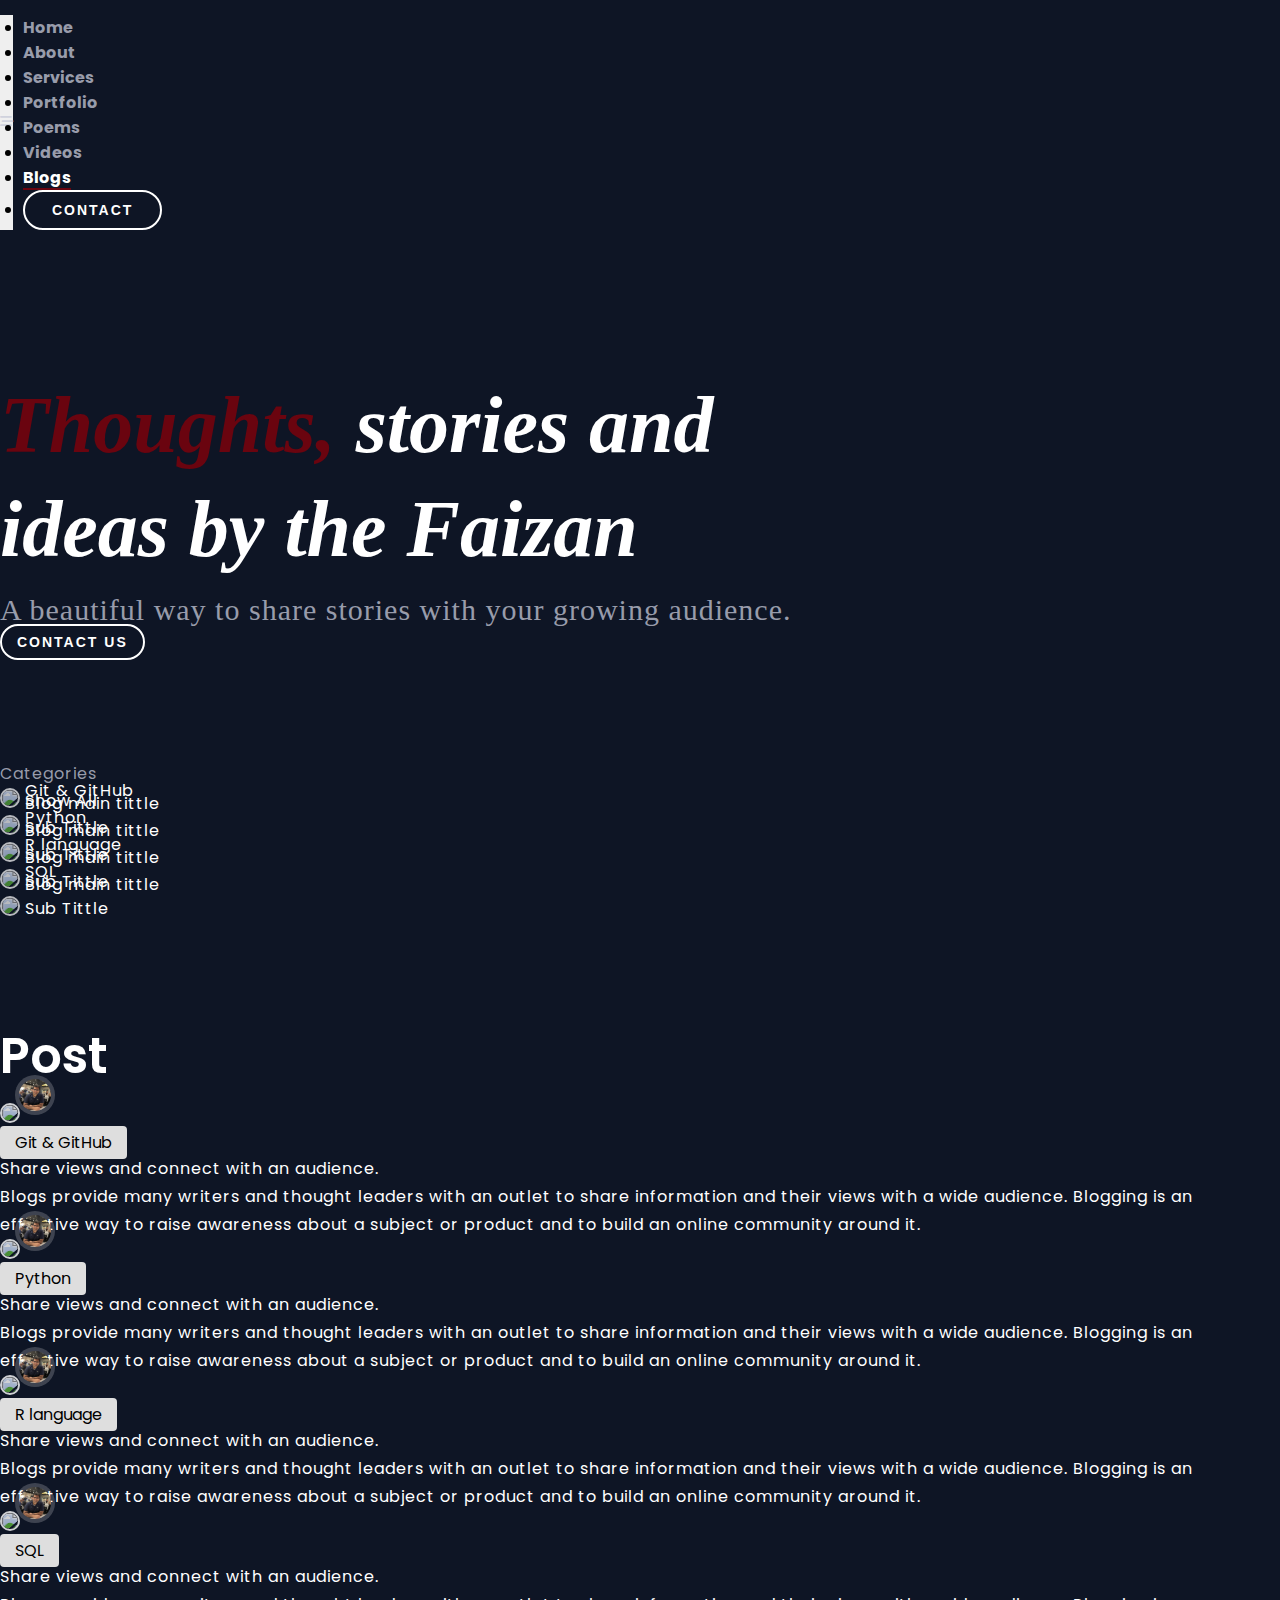
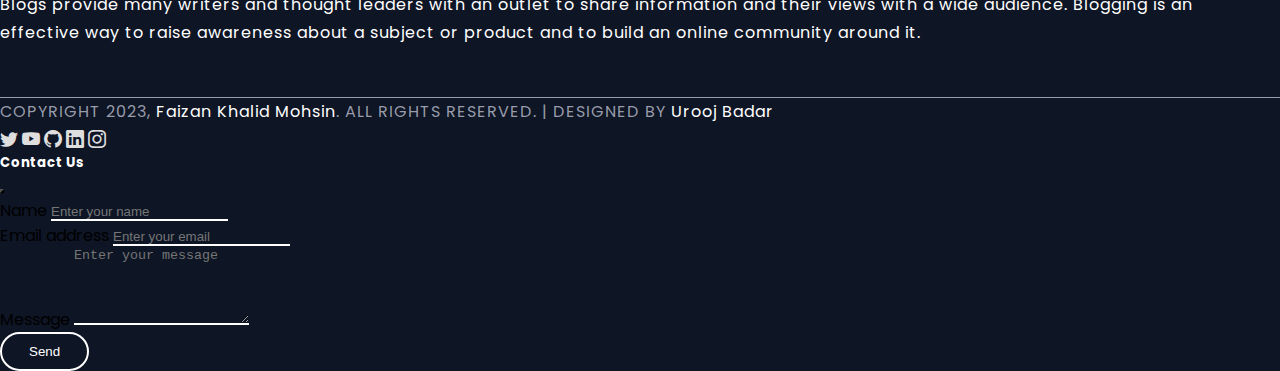
==== commit 5d7515e5: "Add files via upload" ====
--- a/blogs.html
+++ b/blogs.html
@@ -22,6 +22,7 @@
     <!--Custome Files Link-->
     <link rel="stylesheet" href="css/style.css">
     <link rel="stylesheet" href="css/responsive.style.css">
+    <link rel="stylesheet" href="css/style2.css">    
    
 </head>
 <body>
@@ -38,28 +39,30 @@
                 <div class="collapse navbar-collapse justify-content-end" id="navbarNav">
                     <ul class="navbar-nav menu-navbar-nav">
                         <li class="nav-item">
-                            <a class="nav-link " aria-current="page" href="">Home</a>
-                        </li>
-                        <li class="nav-item">
-                            <a class="nav-link" href="#about">About</a>
-                        </li>
-                        <li class="nav-item">
-                            <a class="nav-link" href="#services">Services</a>
-                        </li>
-                        <li class="nav-item">
-                            <a class="nav-link" href="#portfolio">Portfolio</a>
+                            <a class="nav-link " aria-current="page" href="index.html">Home</a>
+                        </li>
+                        <li class="nav-item">
+                            <a class="nav-link" href="index.html#about">About</a>
+                        </li>
+                        <li class="nav-item">
+                            <a class="nav-link" href="index.html#services">Services</a>
+                        </li>
+                        <li class="nav-item">
+                            <a class="nav-link" href="index.html#portfolio">Portfolio</a>
                         </li>
                         <li class="nav-item">
                             <a class="nav-link" href="poem.html">Poems</a>
                         </li>
                         <li class="nav-item">
-                            <a class="nav-link" href="#videos">Videos</a>
+                            <a class="nav-link" href="index.html#videos">Videos</a>
                         </li>
                         <li class="nav-item">
                             <a class="nav-link active" href="blogs.html">Blogs</a>
                         </li>
                         <li class="nav-item mt-3 mt-lg-0">
-                            <a class="main-btn" href="#contact">Contact</a>
+                            <a>
+                                <button class="main-btn" type="button" data-bs-toggle="offcanvas" data-bs-target="#Contact">Contact</button>  
+                            </a>
                         </li>
 
                     </ul>
@@ -211,26 +214,54 @@
     </section>
     <!--Post section end-->
 
-    <!--Footer section-->
-    <footer>
-        <div class="container">
-            <div class="row pt-4">
-                <div class="col-12 col-sm-12 col-md-12 col-lg-8 col-xl-8 col-xxl-8">
-                    <p>COPYRIGHT 2023, <a href="https://www.linkedin.com/in/faizan-khalid-mohsin/">Faizan Khalid Mohsin</a>. ALL RIGHTS RESERVED. | DESIGNED BY <a href="https://www.linkedin.com/in/urooj-badar-b39a9623a/">Urooj Badar</a></p>
-                </div>
-                <div class="col-12 col-sm-12 col-md-12 col-lg-4 col-xl-4 col-xxl-4">
-                    <div class="social-link text-center">   
-						<a class="text-decoration-none m-2 bi bi-twitter" href="https://twitter.com/faizankms" target="_blank"></a>
-						<a class="text-decoration-none m-2 bi bi-youtube" href="https://www.youtube.com/@igig97y9gib" target="_blank"></a>
-						<a class="text-decoration-none m-2 bi bi-github" href="https://github.com/FaizanKhalidMohsin" target="_blank"></a>
-						<a class="text-decoration-none m-2 bi bi-linkedin" href="https://www.linkedin.com/in/faizan-khalid-mohsin/" target="_blank"></a>
-						<a class="text-decoration-none m-2 bi bi-instagram" href="https://www.instagram.com/faizankhalidmohsin/" target="_blank"></a>						
-					</div>
-                </div>                
-            </div>
-        </div>
-    </footer>
-    <!--Footer section end-->
+   <!--Footer section-->
+   <footer>
+    <div class="container">
+        <div class="row pt-4">
+            <div class="col-12 col-sm-12 col-md-12 col-lg-9 col-xl-9 col-xxl-9">
+                <p>COPYRIGHT 2023, <a href="https://www.linkedin.com/in/faizan-khalid-mohsin/">Faizan Khalid Mohsin</a>. ALL RIGHTS RESERVED. | DESIGNED BY <a href="https://www.linkedin.com/in/urooj-badar-b39a9623a/">Urooj Badar</a></p>
+            </div>
+            <div class="col-12 col-sm-12 col-md-12 col-lg-3 col-xl-3 col-xxl-3">
+                <div class="social-link text-center">   
+        <a class="text-decoration-none m-2 bi bi-twitter" href="https://twitter.com/faizankms" target="_blank"></a>
+        <a class="text-decoration-none m-2 bi bi-youtube" href="https://www.youtube.com/@igig97y9gib" target="_blank"></a>
+        <a class="text-decoration-none m-2 bi bi-github" href="https://github.com/FaizanKhalidMohsin" target="_blank"></a>
+        <a class="text-decoration-none m-2 bi bi-linkedin" href="https://www.linkedin.com/in/faizan-khalid-mohsin/" target="_blank"></a>
+        <a class="text-decoration-none m-2 bi bi-instagram" href="https://www.instagram.com/faizankhalidmohsin/" target="_blank"></a>						
+      </div>
+            </div>                
+        </div>
+    </div>
+  </footer>
+  <!--Footer section end-->
+        <!-- Contact form Section -->
+    <!-- Offcanvas Sidebar -->    
+      
+    <div class="offcanvas offcanvas-end" id="Contact" data-bs-scroll="true" tabindex="-1" id="offcanvasWithBothOptions" aria-labelledby="offcanvasWithBothOptionsLabel">
+        <div class="offcanvas-header">
+          <h5 class="offcanvas-title" id="offcanvas-Label">Contact Us</h5>
+          <button type="button" class="btn-close text-reset" id="offcanvas-btn" data-bs-dismiss="offcanvas" aria-label="Close"></button>
+        </div>
+        <div class="offcanvas-body pt-5 px-3">
+            <form>
+                <div class="mb-3">
+                  <label for="name" class="form-label text-white">Name</label>
+                  <input type="text" class="form-control" id="name" placeholder="Enter your name">
+                </div>
+                <div class="mb-3">
+                  <label for="email" class="form-label text-white">Email address</label>
+                  <input type="email" class="form-control" id="email" placeholder="Enter your email">
+                </div>
+                <div class="mb-3">
+                  <label for="message" class="form-label text-white">Message</label>
+                  <textarea class="form-control" id="message" rows="5" placeholder="Enter your message"></textarea>
+                </div>
+                <button type="submit" class="btn btn-light" id="submit-btn">Send</button>
+              </form>
+        </div>
+      </div>
+  
+    <!-- Contact form Section end -->
 
        <!--Bootsrap 5 js CDN Links-->
        <script src="https://cdn.jsdelivr.net/npm/@popperjs/core@2.9.2/dist/umd/popper.min.js"
--- a/css/style.css
+++ b/css/style.css
@@ -45,7 +45,7 @@
 }
 
 a {
-    text-decoration: none;
+    text-decoration: none !important;
 }
 
 
@@ -438,7 +438,7 @@
 padding: 8px !important;
 margin-left:1em;
 background-color: transparent;
-border: 2px solid var(--primary-color);
+border: 2px solid #6e6e70;
 color: white;
 font-weight: bold;
 font-size: 14px;
@@ -450,6 +450,16 @@
 border-color: var(--primary-color);
 color: white !important;
 
+}
+.p_poem{
+  border-radius: 10px;
+}
+.p_poem img{
+  border-radius: 10px !important;
+}
+.p_poem p{
+  color: #000000 !important;
+  margin-bottom: 0 !important;
 }
 
 /*6 Portfolio*/
@@ -623,12 +633,59 @@
   .show {
     display: block;
   }
+
+  /*Contact*/
+  #Contact{    
+    background-color: var(--secondary-color);
+    
+  }
+
+  #offcanvas-Label{
+    color: var(--text-white);
+  }
+
+  #offcanvas-btn{
+    background-color: white;
+  }
+  .offcanvas-body input{
+    background-color: transparent;
+    border: none;
+    border-bottom: 2px solid white;
+  }
+  .offcanvas-body input:focus{
+    background-color: white;
+    color: white;
+    border: 2px solid white;
+  } 
+  .offcanvas-body textarea{
+    background-color: transparent;
+    border: none;
+    border-bottom: 2px solid white;
+  }
+  .offcanvas-body textarea:focus{
+    background-color: white;
+    color: white;
+    border: 2px solid white;
+  } 
+  #submit-btn{
+    color: white; 
+    border: 2px solid white; 
+    border-radius: 50px;
+    background-color: transparent;
+    padding: 10px 27px;
+  }
+  #submit-btn:hover{
+    background-color: #6a040f;    
+    color: var(--text-white);
+    border: 2px solid var(--primary-color);
+
+  }
   
   /*Footer*/
   footer .container{
     border-top: 1px solid #979cab;
 }
-footer .col-xl-8 a{
+footer .col-xl-9 a{
     color: var(--text-white);
 }
 footer .social-link a{
--- a/css/responsive.style.css
+++ b/css/responsive.style.css
@@ -127,3 +127,24 @@
     }
 }
 
+@media only screen and ( min-width:150px) and ( max-width:575px){
+
+    header ,.about_wrapper, .services_wrapper, .portfolio_wrapper, 
+    .poem_wrapper, .y-video, .blog_section, .poem-card, .search, 
+    .blog_wrapper, .categories_wrapper, .post_wrapper, footer{
+        padding-left: 10px;
+    }
+    .banner_wrapper{
+        padding-left: 0px !important;
+    }
+    .poem_wrapper .p_view a{
+        width: 50% !important;
+    }
+    
+    
+}
+@media (min-width: 576px){
+.modal-dialog {
+    max-width: 613px;
+    margin: 1.75rem auto;}
+}
